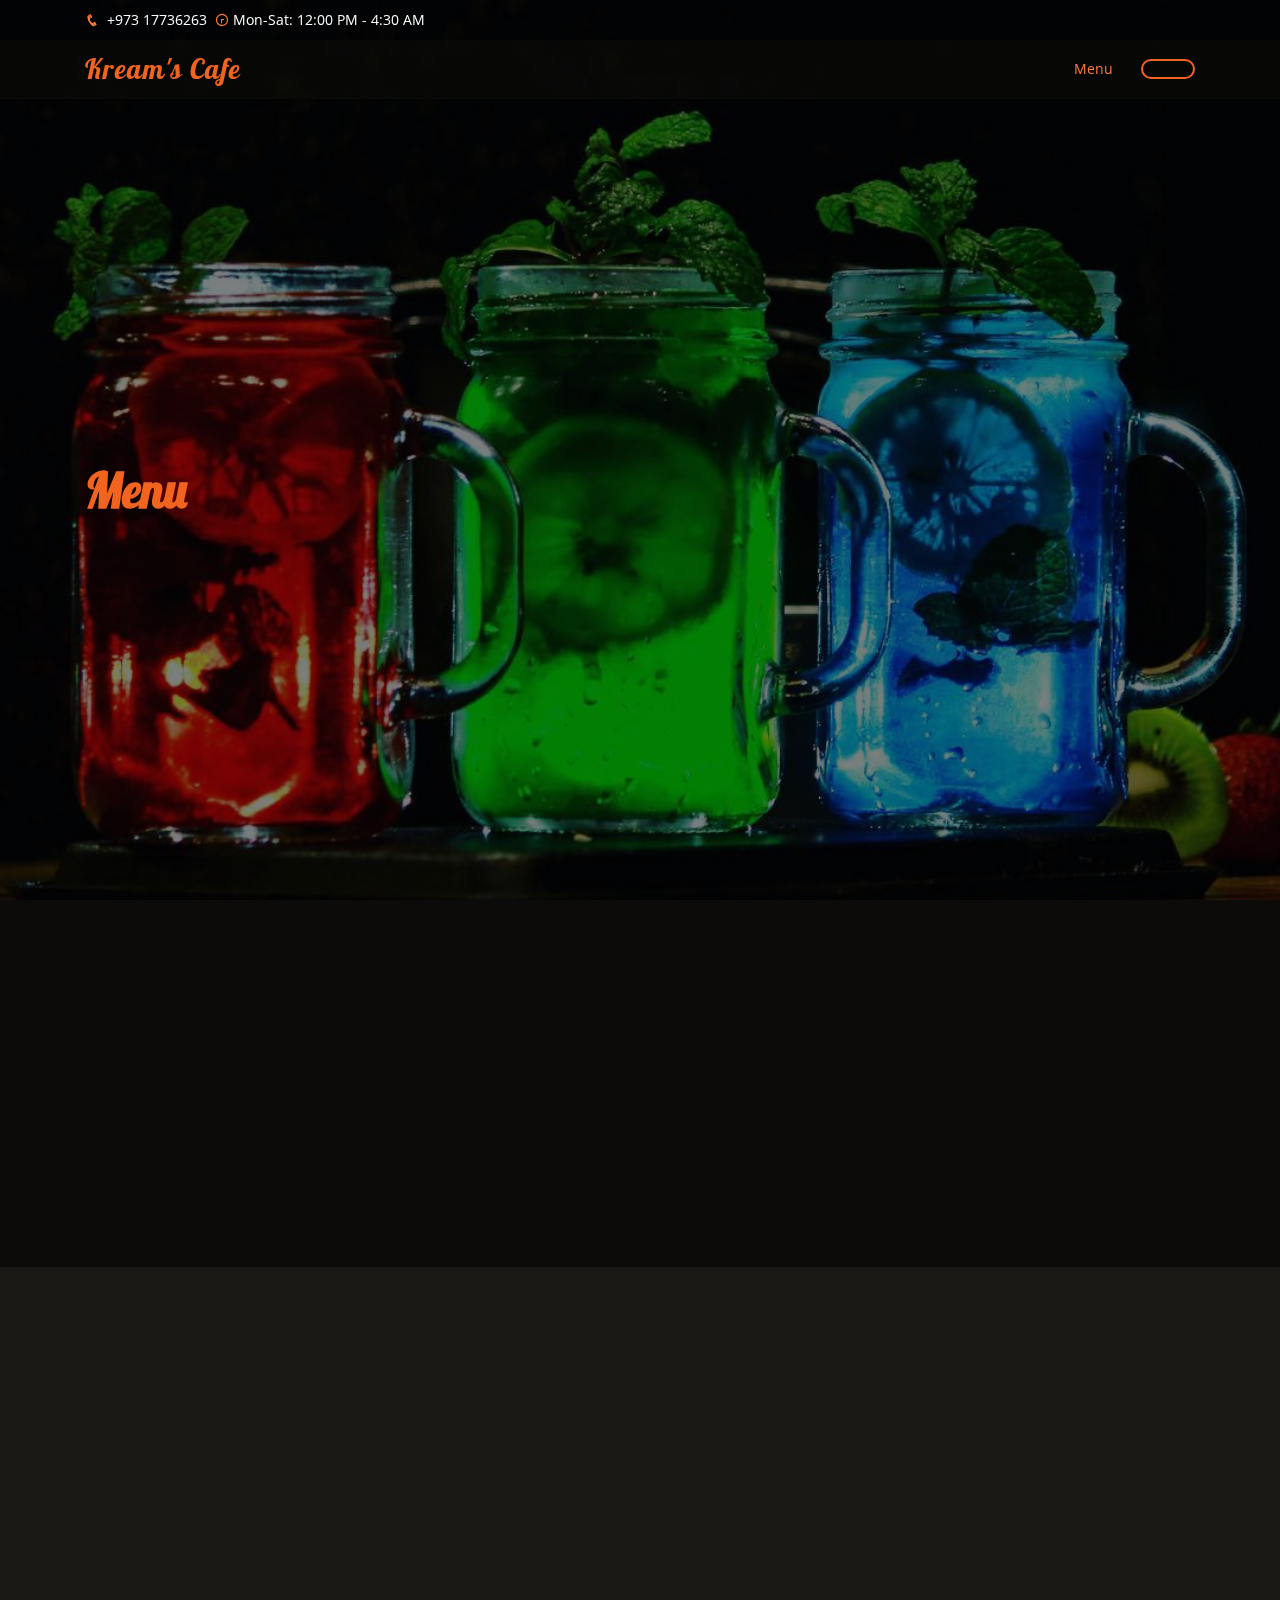
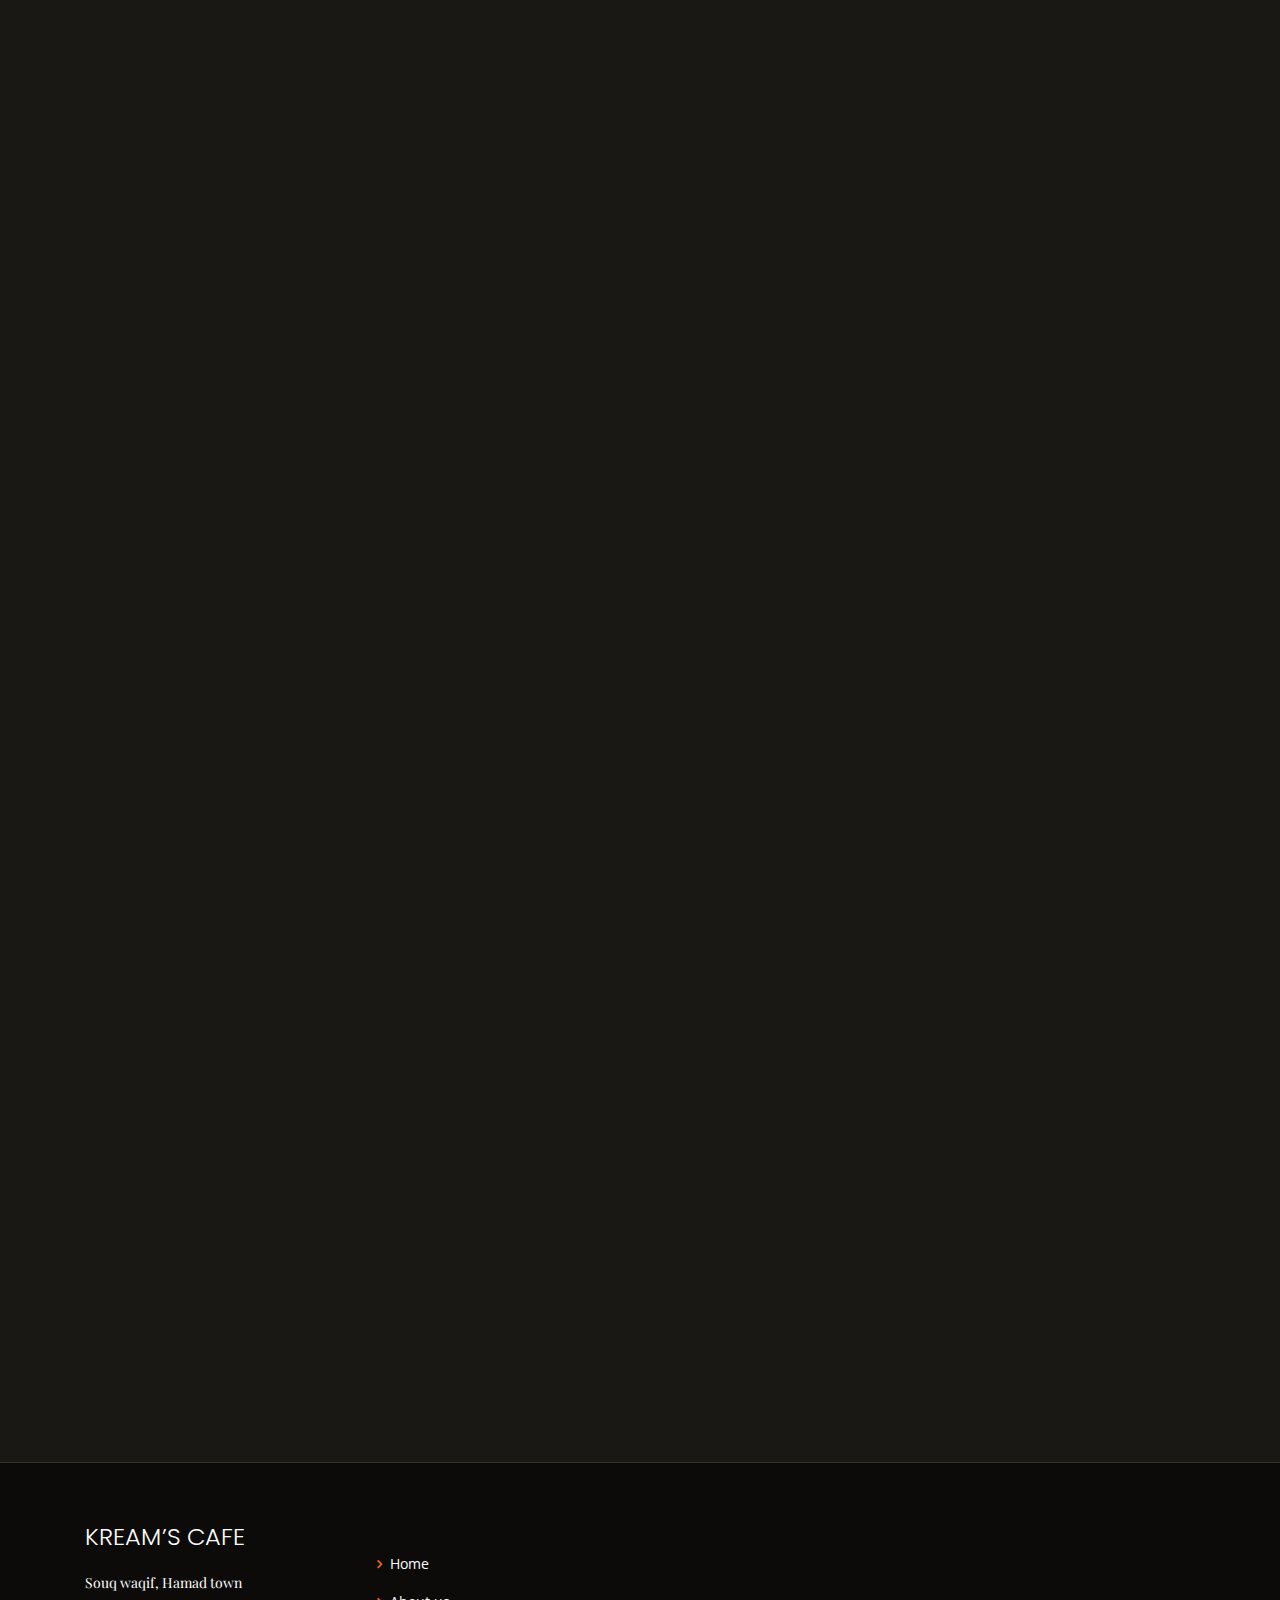
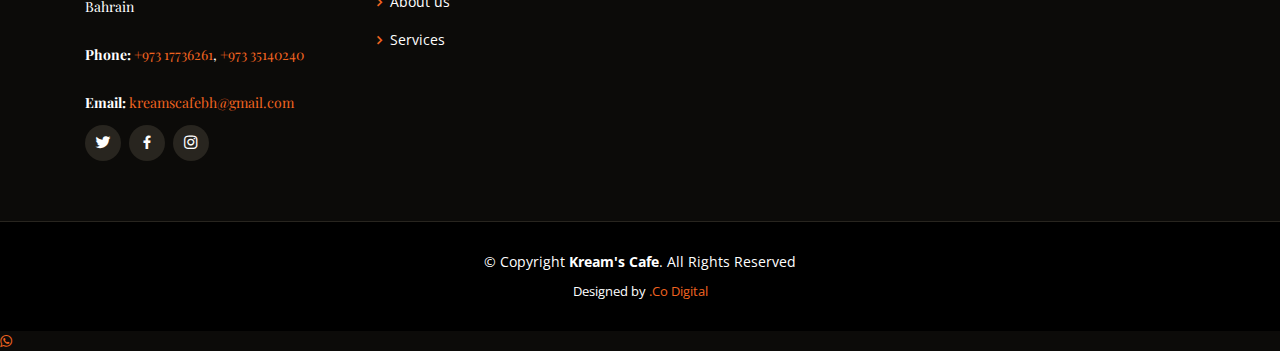
==== menu.html @ 58f0008c "Some minor changes" ====
<!DOCTYPE html>
<html lang="BHR">

<head>
  <meta charset="utf-8">
  <meta content="width=device-width, initial-scale=1.0" name="viewport">

  <title>Kream's cafe</title>
  <meta content="" name="descriptison">
  <meta content="" name="keywords">

  <!-- Favicons -->
  <link href="assets/img/Kreams Logo-1.png" rel="icon">
  <link href="assets/img/Kreams Logo-1.png" rel="apple-touch-icon">

  <!-- Google Fonts -->
  <link href="https://fonts.googleapis.com/css?family=Open+Sans:300,300i,400,400i,600,600i,700,700i|Playfair+Display:ital,wght@0,400;0,500;0,600;0,700;1,400;1,500;1,600;1,700|Poppins:300,300i,400,400i,500,500i,600,600i,700,700i" rel="stylesheet">
  <link href="https://fonts.googleapis.com/css2?family=Lobster&display=swap" rel="stylesheet">

  <!-- Vendor CSS Files -->
  <link href="assets/vendor/bootstrap/css/bootstrap.min.css" rel="stylesheet">
  <link href="assets/vendor/icofont/icofont.min.css" rel="stylesheet">
  <link href="assets/vendor/boxicons/css/boxicons.min.css" rel="stylesheet">
  <link href="assets/vendor/animate.css/animate.min.css" rel="stylesheet">
  <link href="assets/vendor/owl.carousel/assets/owl.carousel.min.css" rel="stylesheet">
  <link href="assets/vendor/venobox/venobox.css" rel="stylesheet">
  <link href="assets/vendor/aos/aos.css" rel="stylesheet">
  
  <link rel="stylesheet" href="https://maxcdn.bootstrapcdn.com/bootstrap/3.4.1/css/bootstrap.min.css">
  <script src="https://ajax.googleapis.com/ajax/libs/jquery/3.5.1/jquery.min.js"></script>
  <script src="https://maxcdn.bootstrapcdn.com/bootstrap/3.4.1/js/bootstrap.min.js"></script>
  <!-- Template Main CSS File -->
  <link href="assets/css/style.css" rel="stylesheet">

 
</head>

<body>

  <!-- ======= Top Bar ======= -->
  <div id="topbar" class="d-flex align-items-center fixed-top">
    <div class="container d-flex">
      <div class="contact-info mr-auto">
        <i class="icofont-phone"></i> +973 17736263
        <span class="d-none d-lg-inline-block"><i class="icofont-clock-time icofont-rotate-180"></i> Mon-Sat: 12:00 PM - 4:30 AM</span>
      </div>
    </div>
  </div>

  <!-- ======= Header ======= -->
  <header id="header" class="fixed-top">
    <div class="container d-flex align-items-center">

      <h1 class="logo mr-auto"><a href="index.html">Kream's Cafe</a></h1>
      <!-- Uncomment below if you prefer to use an image logo -->
      <!-- <a href="index.html" class="logo mr-auto"><img src="assets/img/logo.png" alt="" class="img-fluid"></a>-->

      <nav class="nav-menu d-none d-lg-block">
        <ul>
          <li class="active"><a href="menu.html">Menu</a></li>
         
          <li class="book-a-table text-center"><a href="#book-a-table">  </a></li>
        </ul>
      </nav><!-- .nav-menu -->

    </div>
  </header><!-- End Header -->

  <!-- ======= Hero Section ======= -->
  <section id="hero" class="d-flex align-items-center">
    <div class="container position-relative text-center text-lg-left" data-aos="zoom-in" data-aos-delay="100">
      <div class="row">
        <div class="col-lg-8">
           <h1  class="active"><a href="#menu">Me<span>nu</span></a></h1>

          <div class="btns">
            
          </div>
        </div>
      </div>
    </div>
  </section><!-- End Hero -->

  <main id="main">

   <!-- ======= Why Us Section ======= -->
   <section id="why-us" class="why-us">
    <div class="container" data-aos="fade-up">

      <div class="section-title">
        <h2></h2>
        <p></p>
      </div>

      <div class="row">

        <div class="col-lg-4">
          <div class="box" data-aos="zoom-in" data-aos-delay="100">
            <span></span>
            <h4>Take away -  covid 19 situation</h4>
            <p> </p>
          </div>
        </div>

        <div class="col-lg-4 mt-4 mt-lg-0">
          <div class="box" data-aos="zoom-in" data-aos-delay="200">
            <span></span>
            <h4>Place your order throgh whatsapp</h4>
            <p></p>
          </div>
        </div>

        <div class="col-lg-4 mt-4 mt-lg-0">
          <div class="box" data-aos="zoom-in" data-aos-delay="300">
            <span></span>
            <h4>Free <br> Delivery </h4>
            <p></p>
          </div>
        </div>

      </div>

    </div>
  </section><!-- End Why Us Section -->

    <!-- ======= Menu Section ======= -->
    <section id="menu" class="menu section-bg">
      <div class="container" data-aos="fade-up">

        <div class="section-title">
          <h2>Menu</h2>
          <p>Check Our Tasty Menu</p>
        </div>
        <div id="myCarousel" class="carousel slide" data-ride="carousel">
          <!-- Indicators -->
          <ol class="carousel-indicators">
            <li data-target="#myCarousel" data-slide-to="0" class="active"></li>
            <li data-target="#myCarousel" data-slide-to="1"></li>
            <li data-target="#myCarousel" data-slide-to="2"></li>
            <li data-target="#myCarousel" data-slide-to="3"></li>
            <li data-target="#myCarousel" data-slide-to="4"></li>
            <li data-target="#myCarousel" data-slide-to="5"></li>
            <li data-target="#myCarousel" data-slide-to="6"></li>
            <li data-target="#myCarousel" data-slide-to="7"></li>
            <li data-target="#myCarousel" data-slide-to="8"></li>
            <li data-target="#myCarousel" data-slide-to="9"></li>
            <li data-target="#myCarousel" data-slide-to="10"></li>
            <li data-target="#myCarousel" data-slide-to="11"></li>
            <li data-target="#myCarousel" data-slide-to="12"></li>
            <li data-target="#myCarousel" data-slide-to="13"></li>

          </ol>
        
          <!-- Wrapper for slides -->
          <div class="carousel-inner">
            <div class="item active">
              <img src="assets/img/menu/menu-1.jpg"Chania">
              <div class="carousel-caption">
                <h3></h3>
                <p></p>
              </div>
            </div>
        
            <div class="item">
              <img src="assets/img/menu/menu-2.jpg" alt="Chicago">
              <div class="carousel-caption">
                <h3></h3>
                <p></p>
              </div>
            </div>
        
            <div class="item">
              <img src="assets/img/menu/menu-3.jpg" alt="New York">
              <div class="carousel-caption">
                <h3></h3>
                <p></p>
              </div>
            </div>
            <div class="item">
              <img src="assets/img/menu/menu-4.jpg" alt="New York">
              <div class="carousel-caption">
                <h3></h3>
                <p></p>
              </div>
            </div>
            <div class="item">
              <img src="assets/img/menu/menu-5.jpg" alt="New York">
              <div class="carousel-caption">
                <h3></h3>
                <p></p>
              </div>
            </div>
            <div class="item">
              <img src="assets/img/menu/menu-6.jpg" alt="New York">
              <div class="carousel-caption">
                <h3></h3>
                <p></p>
              </div>
            </div>
            <div class="item">
              <img src="assets/img/menu/menu-7.jpg" alt="New York">
              <div class="carousel-caption">
                <h3></h3>
                <p></p>
              </div>
            </div>
            <div class="item">
              <img src="assets/img/menu/menu-8.jpg" alt="New York">
              <div class="carousel-caption">
                <h3></h3>
                <p></p>
              </div>
            </div>
            <div class="item">
              <img src="assets/img/menu/menu-9.jpg" alt="New York">
              <div class="carousel-caption">
                <h3></h3>
                <p></p>
              </div>
            </div>
            <div class="item">
              <img src="assets/img/menu/menu-10.jpg" alt="New York">
              <div class="carousel-caption">
                <h3></h3>
                <p></p>
              </div>
            </div>
            <div class="item">
              <img src="assets/img/menu/menu-11.jpg" alt="New York">
              <div class="carousel-caption">
                <h3></h3>
                <p></p>
              </div>
            </div>
            <div class="item">
              <img src="assets/img/menu/menu-12.jpg" alt="New York">
              <div class="carousel-caption">
                <h3></h3>
                <p></p>
              </div>
            </div>
            <div class="item">
              <img src="assets/img/menu/menu-13.jpg" alt="New York">
              <div class="carousel-caption">
                <h3></h3>
                <p></p>
              </div>
            </div>
            <div class="item">
              <img src="assets/img/menu/menu-14.jpg" alt="New York">
              <div class="carousel-caption">
                <h3></h3>
                <p></p>
              </div>
            </div>
          </div>
          
          <!-- Left and right controls -->
          <a class="left carousel-control" href="#myCarousel" data-slide="prev">
            <span class="glyphicon glyphicon-chevron-left"></span>
            <span class="sr-only">Previous</span>
          </a>
          <a class="right carousel-control" href="#myCarousel" data-slide="next">
            <span class="glyphicon glyphicon-chevron-right"></span>
            <span class="sr-only">Next</span>
          </a>
        </div>
      </div>
    </section><!-- End Menu Section -->

   

    

   

  

   

   

  <!-- ======= Footer ======= -->
  <footer id="footer">
    <div class="footer-top">
      <div class="container">
        <div class="row">

          <div class="col-lg-3 col-md-6">
            <div class="footer-info">
              <h3>Kream’s cafe</h3>
              <p>
                Souq waqif, Hamad town <br>
                Bahrain<br><br>
                <strong>Phone:</strong> <a href="tel:+973 17736261">+973 17736261</a>, <a href="tel:+973 35140240">+973 35140240</a><br><br>
                <strong>Email:</strong> <a href="mailto:kreamscafebh@gmail.com"> kreamscafebh@gmail.com</a><br>
              </p>
              <div class="social-links mt-3">
                <a href="#" class="twitter"><i class="bx bxl-twitter"></i></a>
                <a href="https://www.facebook.com/kreamscafebh" class="facebook"><i class="bx bxl-facebook"></i></a>
                <a href="https://www.instagram.com/kreamscafebh/" class="instagram"><i class="bx bxl-instagram"></i></a>
                
              </div>
            </div>
          </div>

          <div class="col-lg-2 col-md-6 footer-links">
            <h4></h4>
            <ul>
              <li><i class="bx bx-chevron-right"></i> <a href="#">Home</a></li>
              <li><i class="bx bx-chevron-right"></i> <a href="#">About us</a></li>
              <li><i class="bx bx-chevron-right"></i> <a href="#">Services</a></li>
             
            </ul>
          </div>

          

         

        </div>
      </div>
    </div>

    <div class="container">
      <div class="copyright">
        &copy; Copyright <strong><span>Kream's Cafe</span></strong>. All Rights Reserved
      </div>
      <div class="credits">
       
        Designed by <a href="https://www.instagram.com/dotco_digital/">.Co Digital</a>
      </div>
    </div>
  </footer><!-- End Footer -->

  <link rel="stylesheet" href="https://maxcdn.bootstrapcdn.com/font-awesome/4.5.0/css/font-awesome.min.css">
<a href="https://wa.link/ntmfnl" class="float" target="_blank">
<i class="fa fa-whatsapp my-float"></i>
</a>

  <div id="preloader"></div>
 

  <!-- Vendor JS Files -->
  <script src="assets/vendor/jquery/jquery.min.js"></script>
  <script src="assets/vendor/bootstrap/js/bootstrap.bundle.min.js"></script>
  <script src="assets/vendor/jquery.easing/jquery.easing.min.js"></script>
  <script src="assets/vendor/php-email-form/validate.js"></script>
  <script src="assets/vendor/owl.carousel/owl.carousel.min.js"></script>
  <script src="assets/vendor/isotope-layout/isotope.pkgd.min.js"></script>
  <script src="assets/vendor/venobox/venobox.min.js"></script>
  <script src="assets/vendor/aos/aos.js"></script>
  <script src="js/jquery-1.7.1.min.js"></script>
  <script src="js/bootstrap.js"></script>
 

  <!-- Template Main JS File -->
  <script src="assets/js/main.js"></script>

</body>

</html>
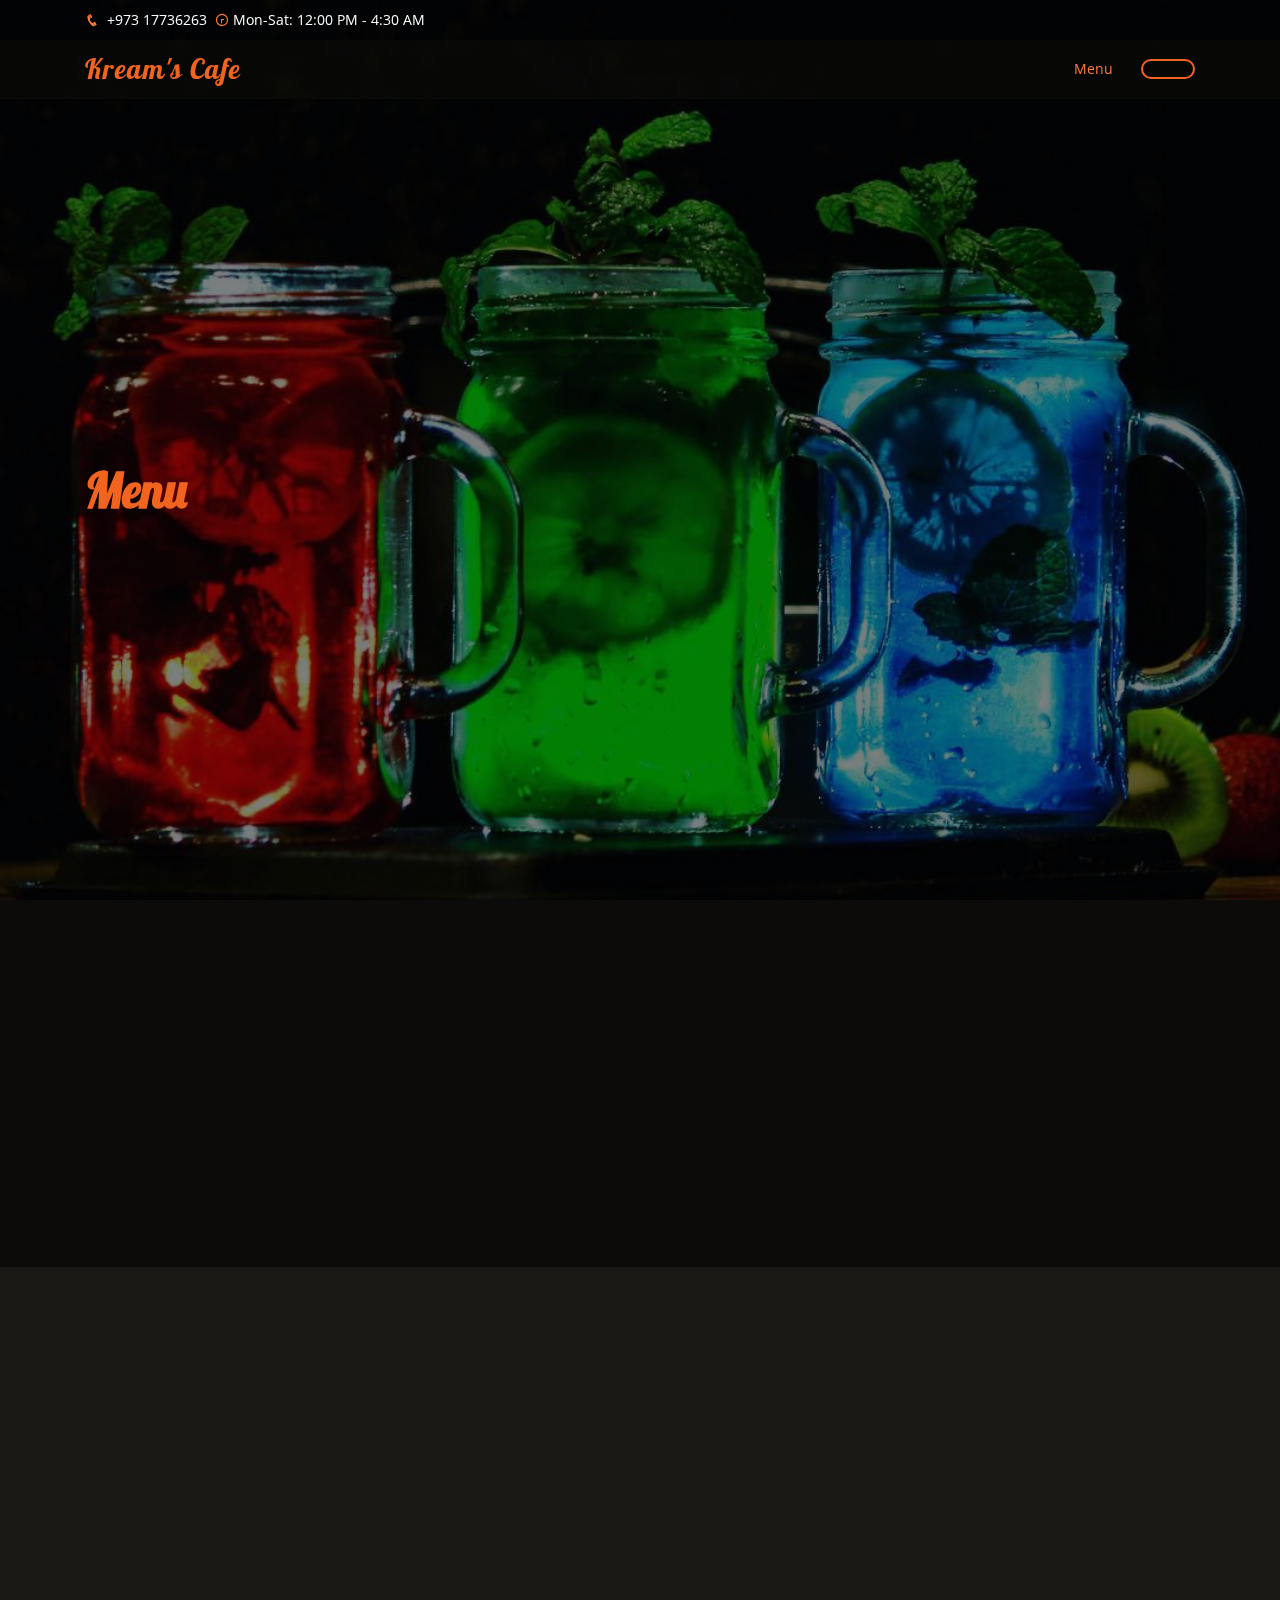
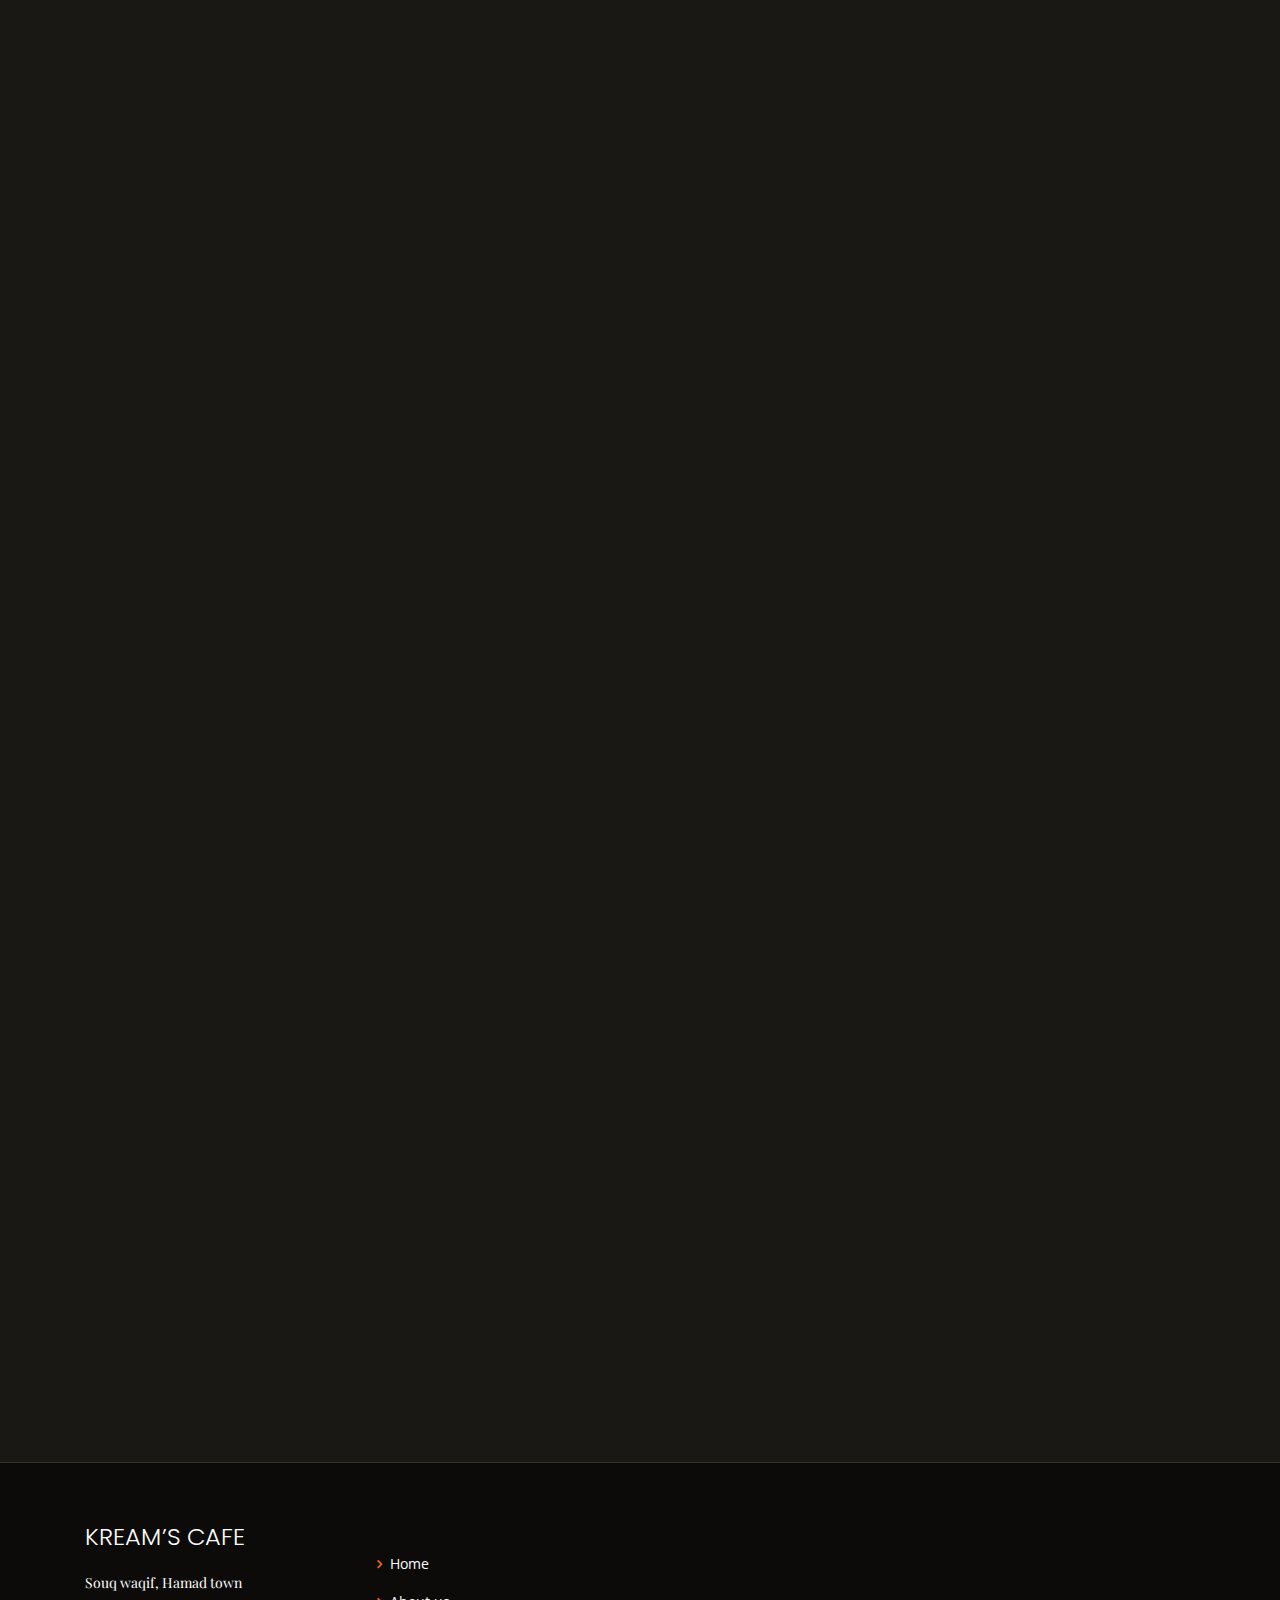
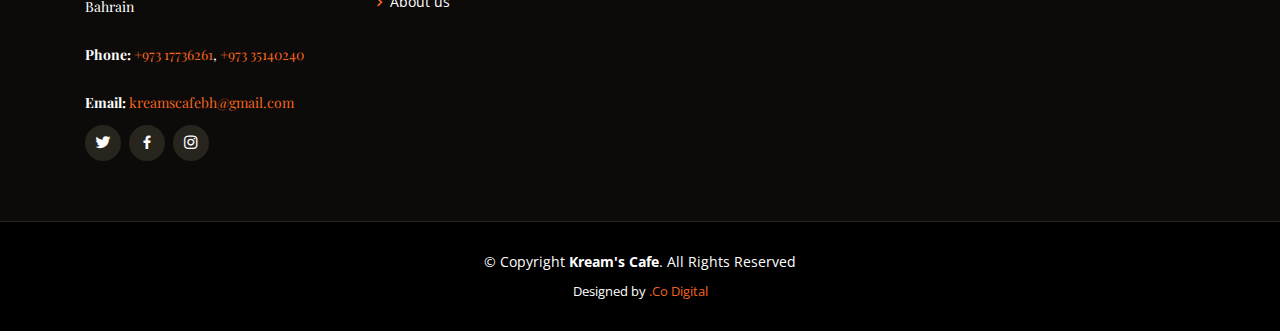
==== commit 80d45413: "minor changes" ====
--- a/menu.html
+++ b/menu.html
@@ -268,18 +268,6 @@
       </div>
     </section><!-- End Menu Section -->
 
-   
-
-    
-
-   
-
-  
-
-   
-
-   
-
   <!-- ======= Footer ======= -->
   <footer id="footer">
     <div class="footer-top">
@@ -307,16 +295,10 @@
           <div class="col-lg-2 col-md-6 footer-links">
             <h4></h4>
             <ul>
-              <li><i class="bx bx-chevron-right"></i> <a href="#">Home</a></li>
+              <li><i class="bx bx-chevron-right"></i> <a href="index.html">Home</a></li>
               <li><i class="bx bx-chevron-right"></i> <a href="#">About us</a></li>
-              <li><i class="bx bx-chevron-right"></i> <a href="#">Services</a></li>
-             
             </ul>
           </div>
-
-          
-
-         
 
         </div>
       </div>
@@ -333,10 +315,10 @@
     </div>
   </footer><!-- End Footer -->
 
-  <link rel="stylesheet" href="https://maxcdn.bootstrapcdn.com/font-awesome/4.5.0/css/font-awesome.min.css">
+  <!-- <link rel="stylesheet" href="https://maxcdn.bootstrapcdn.com/font-awesome/4.5.0/css/font-awesome.min.css">
 <a href="https://wa.link/ntmfnl" class="float" target="_blank">
 <i class="fa fa-whatsapp my-float"></i>
-</a>
+</a> -->
 
   <div id="preloader"></div>
  
@@ -359,4 +341,4 @@
 
 </body>
 
-</html>
+</html>--- a/assets/css/style.css
+++ b/assets/css/style.css
@@ -276,7 +276,7 @@
 }
 
 .nav-menu .drop-down ul a:hover, .nav-menu .drop-down ul .active > a, .nav-menu .drop-down ul li:hover > a {
-  color: #cda45e;
+  color: #f16420;
 }
 
 .nav-menu .drop-down > a:after {
@@ -391,7 +391,7 @@
 }
 
 .mobile-nav a:hover, .mobile-nav .active > a, .mobile-nav li:hover > a {
-  color: #cda45e;
+  color: #f16420;
   text-decoration: none;
 }
 
@@ -409,7 +409,7 @@
 
 .mobile-nav .book-a-table a {
   color: #fff;
-  border: 2px solid #cda45e;
+  border: 2px solid #f16420;
   border-radius: 50px;
   margin: 20px 0 0 0;
   padding: 10px 25px;
@@ -422,7 +422,7 @@
 }
 
 .mobile-nav .book-a-table a:hover {
-  background: #cda45e;
+  background: #f16420;
   color: #fff;
 }
 
@@ -806,8 +806,8 @@
   height: 60px;
   z-index: 1;
   content: '';
-  border-left: 5px solid #cda45e;
-  border-top: 5px solid #cda45e;
+  border-left: 5px solid #f16420;
+  border-top: 5px solid #f16420;
   transition: .5s;
 }
 
@@ -819,8 +819,8 @@
   height: 60px;
   z-index: 2;
   content: '';
-  border-right: 5px solid #cda45e;
-  border-bottom: 5px solid #cda45e;
+  border-right: 5px solid #f16420;
+  border-bottom: 5px solid #f16420;
   transition: .5s;
 }
 
@@ -855,7 +855,7 @@
 .about .content ul i {
   font-size: 20px;
   padding-right: 4px;
-  color: #cda45e;
+  color: #f16420;
 }
 
 .about .content p:last-child {
@@ -936,7 +936,7 @@
 }
 
 .menu #menu-flters li:hover, .menu #menu-flters li.filter-active {
-  color: #cda45e;
+  color: #f16420;
 }
 
 .menu #menu-flters li:last-child {
@@ -986,7 +986,7 @@
 }
 
 .menu .menu-content a:hover {
-  color: #cda45e;
+  color: #f16420;
 }
 
 .menu .menu-content span {
@@ -995,7 +995,7 @@
   z-index: 3;
   padding: 0 10px;
   font-weight: 600;
-  color: #cda45e;
+  color: #f16420;
 }
 
 .menu .menu-ingredients {
@@ -1114,7 +1114,7 @@
 .events .event-item h3 {
   font-weight: 600;
   font-size: 26px;
-  color: #cda45e;
+  color: #f16420;
 }
 
 .events .event-item .price {
@@ -1125,7 +1125,7 @@
 }
 
 .events .event-item .price span {
-  border-bottom: 2px solid #cda45e;
+  border-bottom: 2px solid #f16420;
 }
 
 .events .event-item ul {
@@ -1140,7 +1140,7 @@
 .events .event-item ul i {
   font-size: 20px;
   padding-right: 4px;
-  color: #cda45e;
+  color: #f16420;
 }
 
 .events .event-item p:last-child {
@@ -1162,7 +1162,7 @@
 }
 
 .events .owl-dot.active {
-  background-color: #cda45e !important;
+  background-color: #f16420 !important;
 }
 
 @media (min-width: 992px) {
@@ -1225,7 +1225,7 @@
   width: 24px;
   height: 24px;
   margin: 0 10px -6px 0;
-  border: 3px solid #cda45e;
+  border: 3px solid #f16420;
   border-top-color: #1a1814;
   -webkit-animation: animate-loading 1s linear infinite;
   animation: animate-loading 1s linear infinite;
@@ -1359,7 +1359,7 @@
 }
 
 .testimonials .owl-dot.active {
-  background-color: #cda45e !important;
+  background-color: #f16420 !important;
 }
 
 @media (max-width: 767px) {
@@ -1446,7 +1446,7 @@
 }
 
 .chefs .member .social a:hover {
-  color: #cda45e;
+  color: #f16420;
 }
 
 .chefs .member .social i {
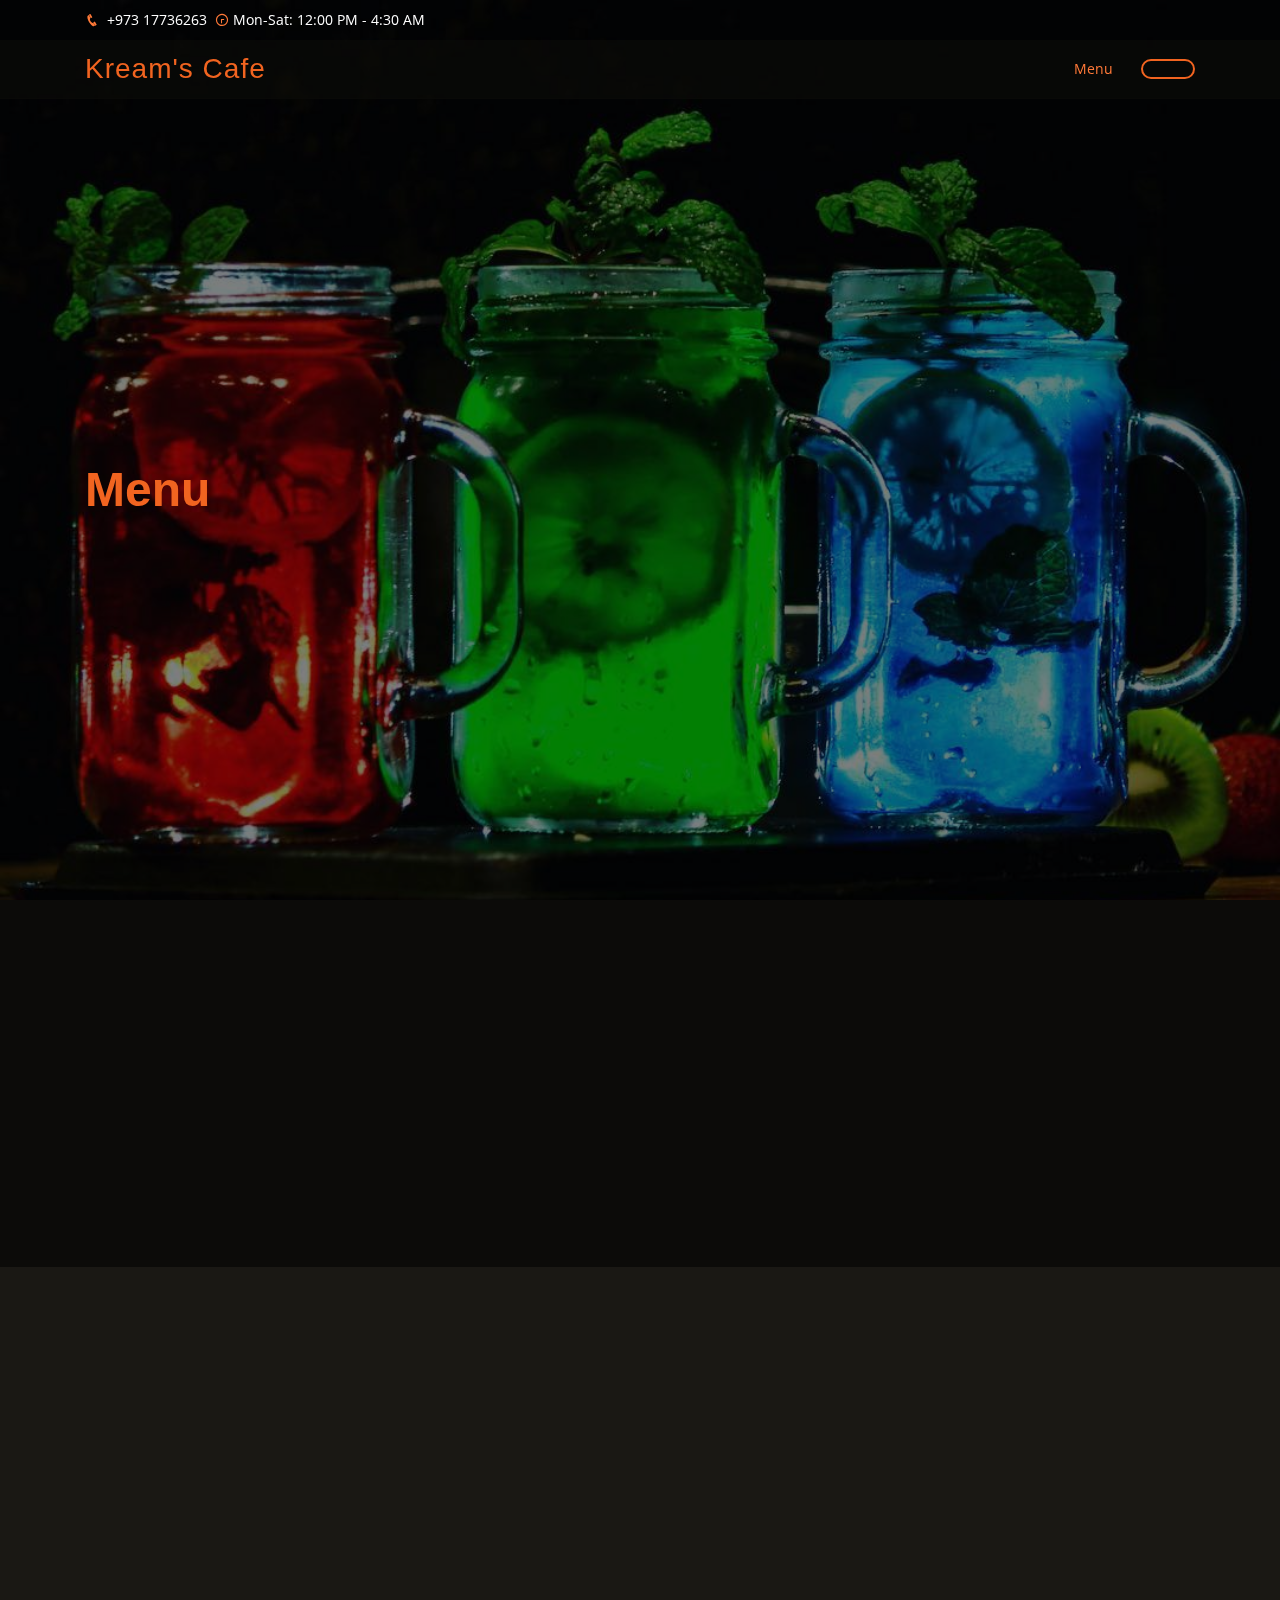
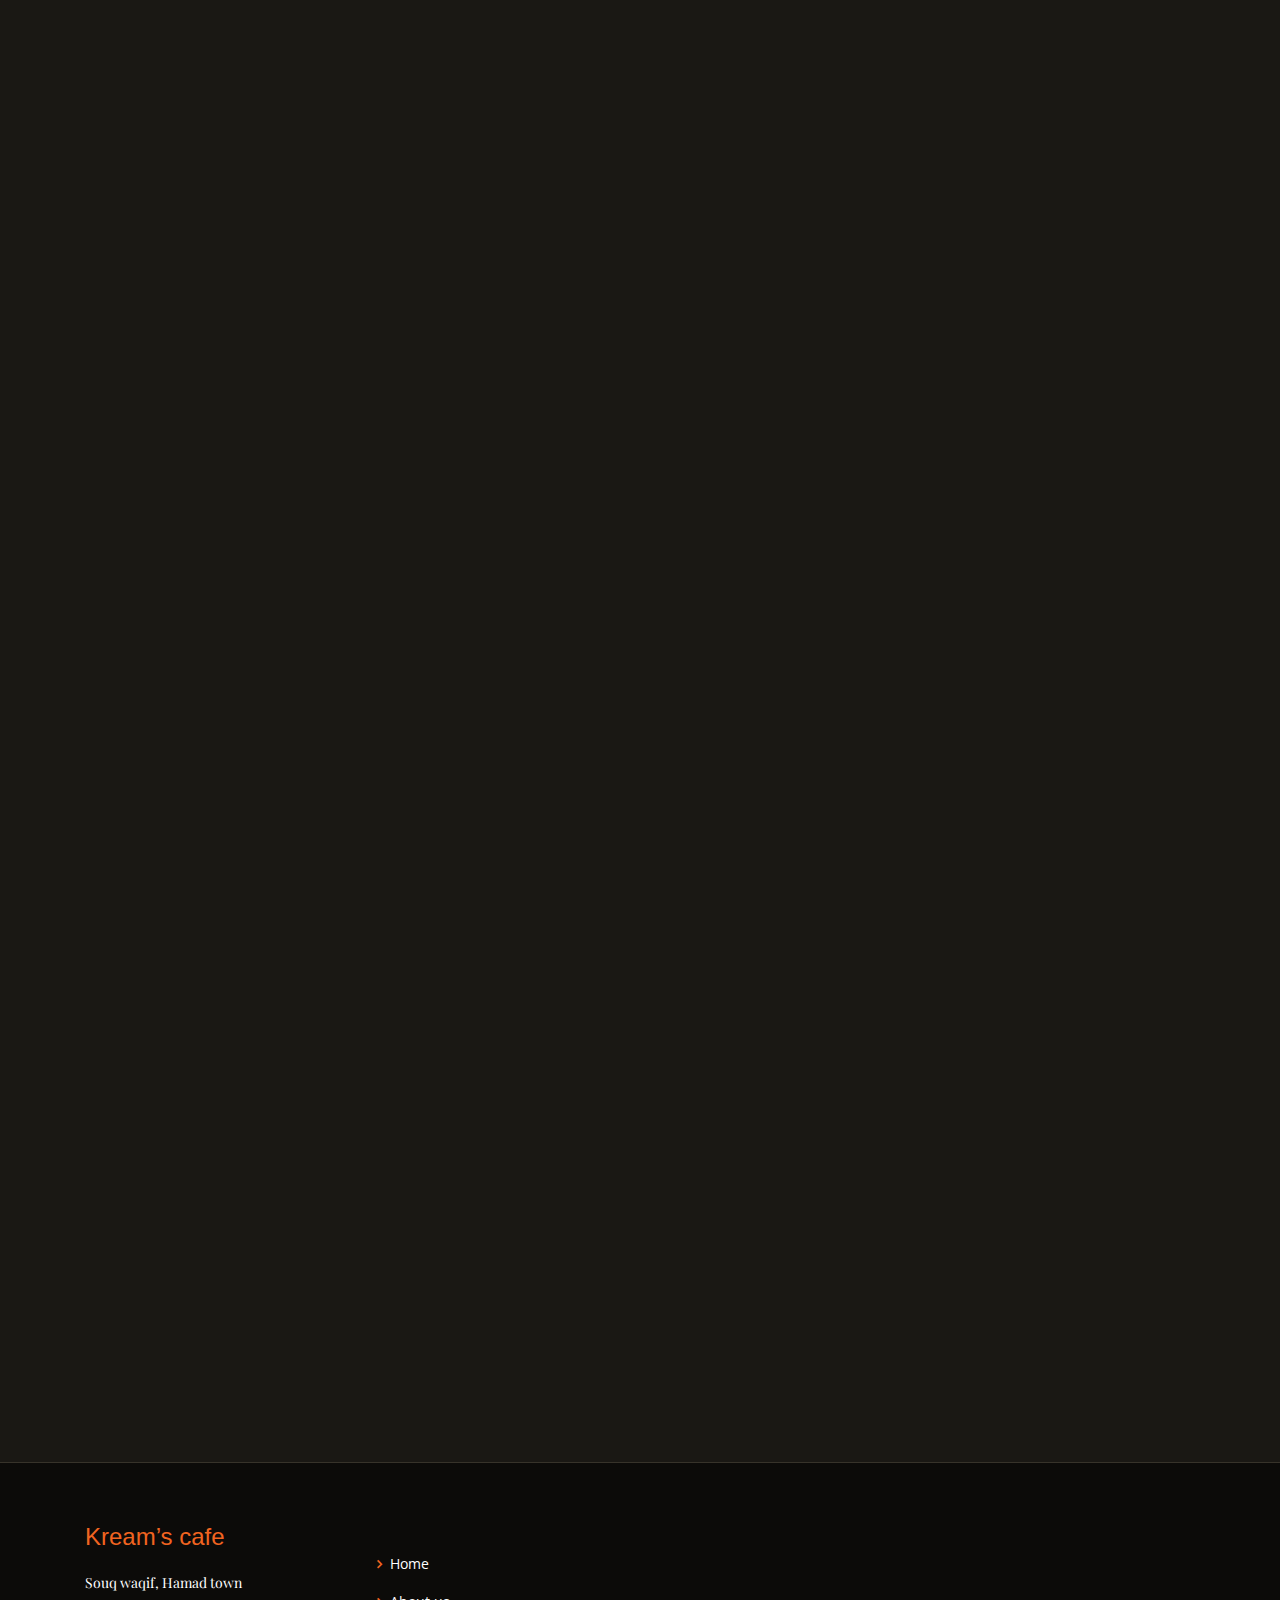
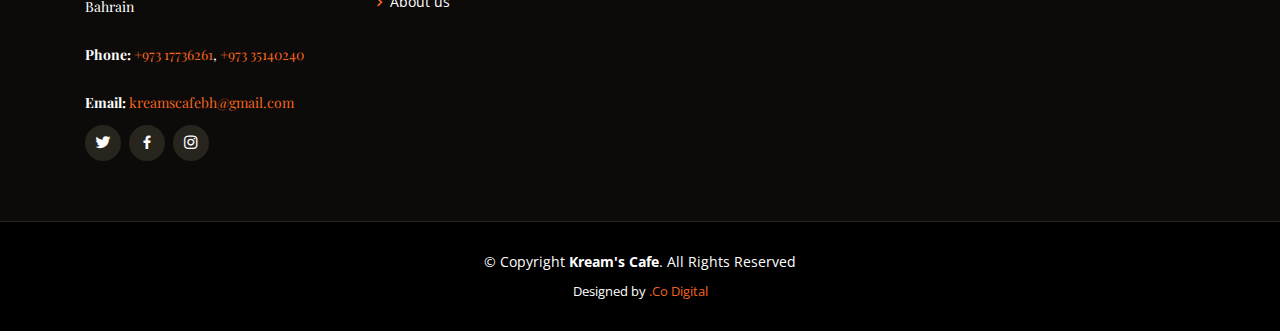
==== commit a1707f9b: "Update menu.html" ====
--- a/menu.html
+++ b/menu.html
@@ -2,6 +2,18 @@
 <html lang="BHR">
 
 <head>
+  
+  <!-- Global site tag (gtag.js) - Google Analytics -->
+<script async src="https://www.googletagmanager.com/gtag/js?id=UA-173974433-2"></script>
+<script>
+  window.dataLayer = window.dataLayer || [];
+  function gtag(){dataLayer.push(arguments);}
+  gtag('js', new Date());
+
+  gtag('config', 'UA-173974433-2');
+</script>
+
+
   <meta charset="utf-8">
   <meta content="width=device-width, initial-scale=1.0" name="viewport">
 
@@ -341,4 +353,4 @@
 
 </body>
 
-</html>+</html>
--- a/assets/css/style.css
+++ b/assets/css/style.css
@@ -180,7 +180,7 @@
   line-height: 1;
   font-weight: 300;
   letter-spacing: 1px;
-  font-family: 'Lobster', cursive;
+  font-family: 'Pattaya', sans-serif;
 }
 
 #header .logo a {
@@ -503,7 +503,7 @@
   font-weight: 700;
   line-height: 56px;
   color: #fff;
-  font-family: 'Lobster', cursive;
+  font-family: 'Pattaya', sans-serif;
 }
 
 #hero h1 span {
@@ -711,7 +711,7 @@
   margin: 0;
   font-size: 36px;
   font-weight: 700;
-  font-family: 'Lobster', cursive;
+  font-family: 'Pattaya', sans-serif;
   color: #f16420;
 }
 
@@ -1661,8 +1661,8 @@
   padding: 2px 0 2px 0;
   line-height: 1;
   font-weight: 300;
-  text-transform: uppercase;
-  font-family: "Poppins", sans-serif;
+  color: #f16420;
+  font-family: 'Pattaya', sans-serif;
 }
 
 #footer .footer-top .footer-info p {
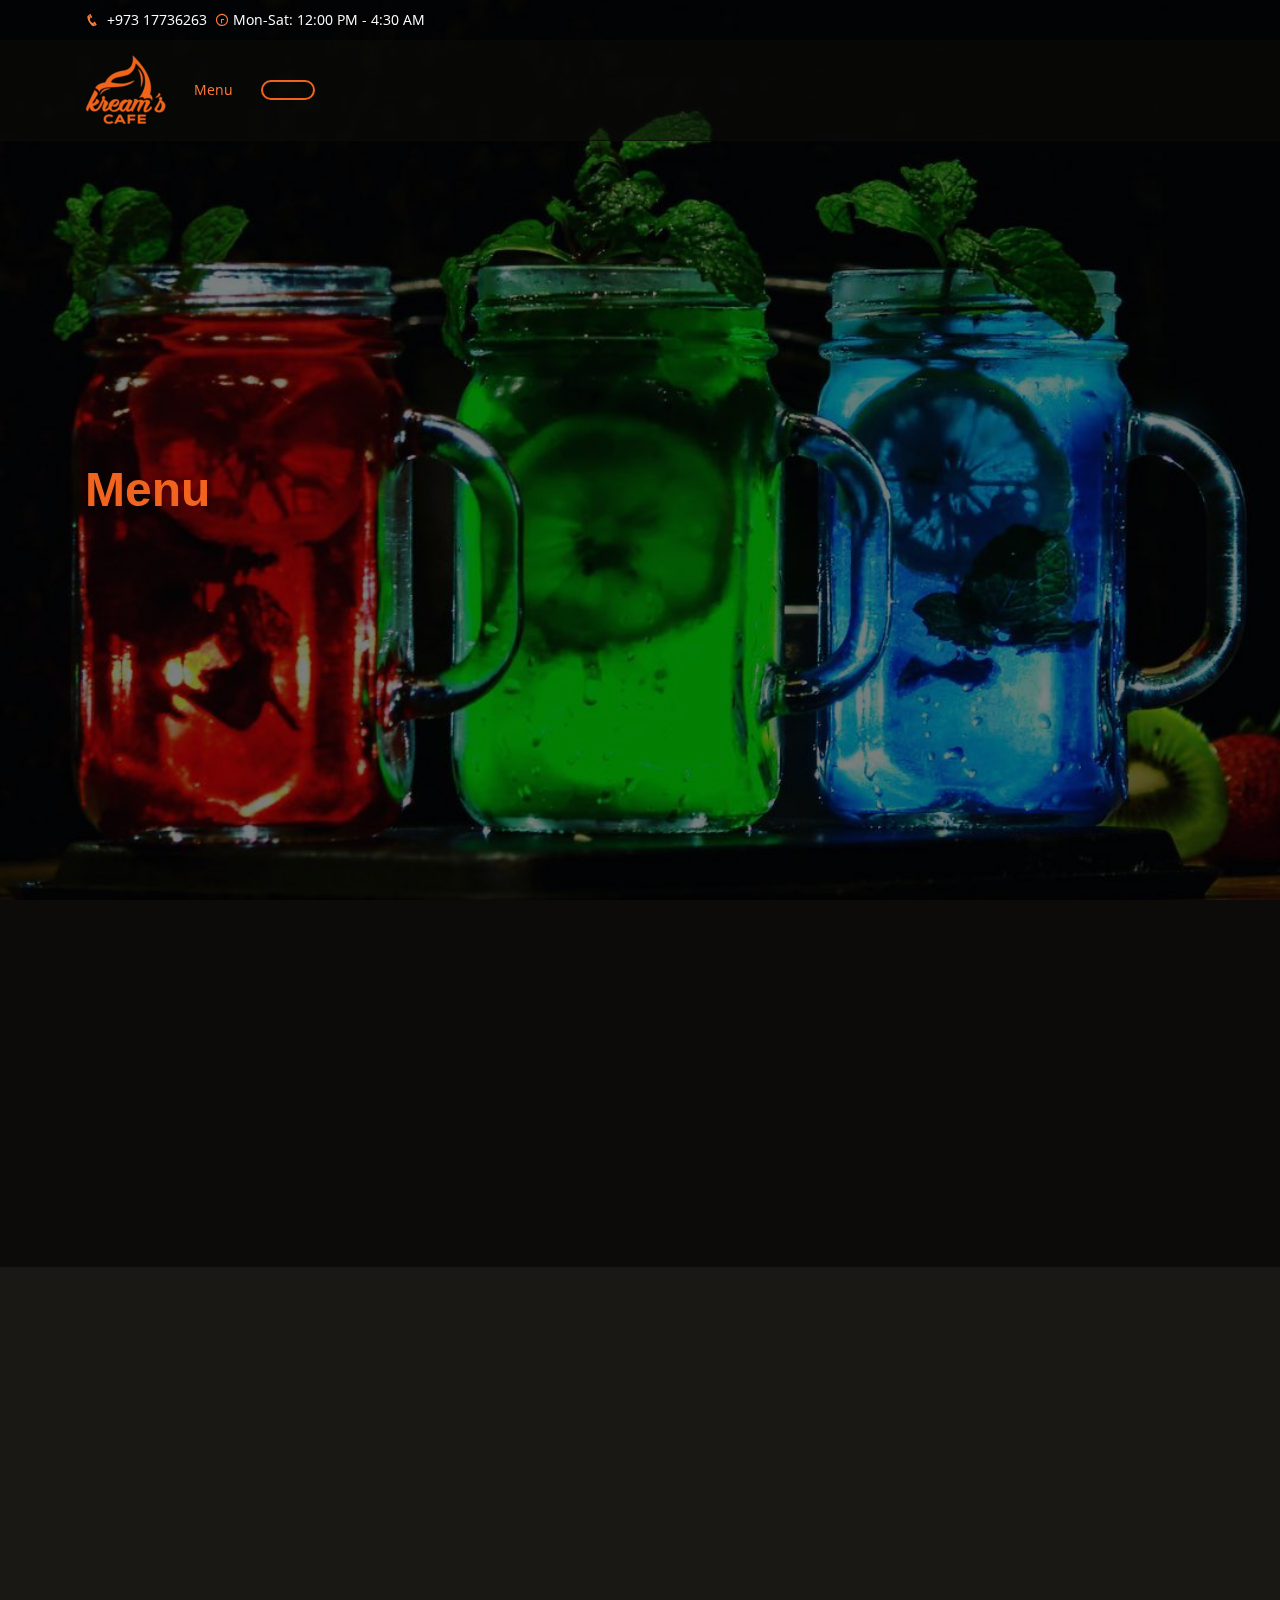
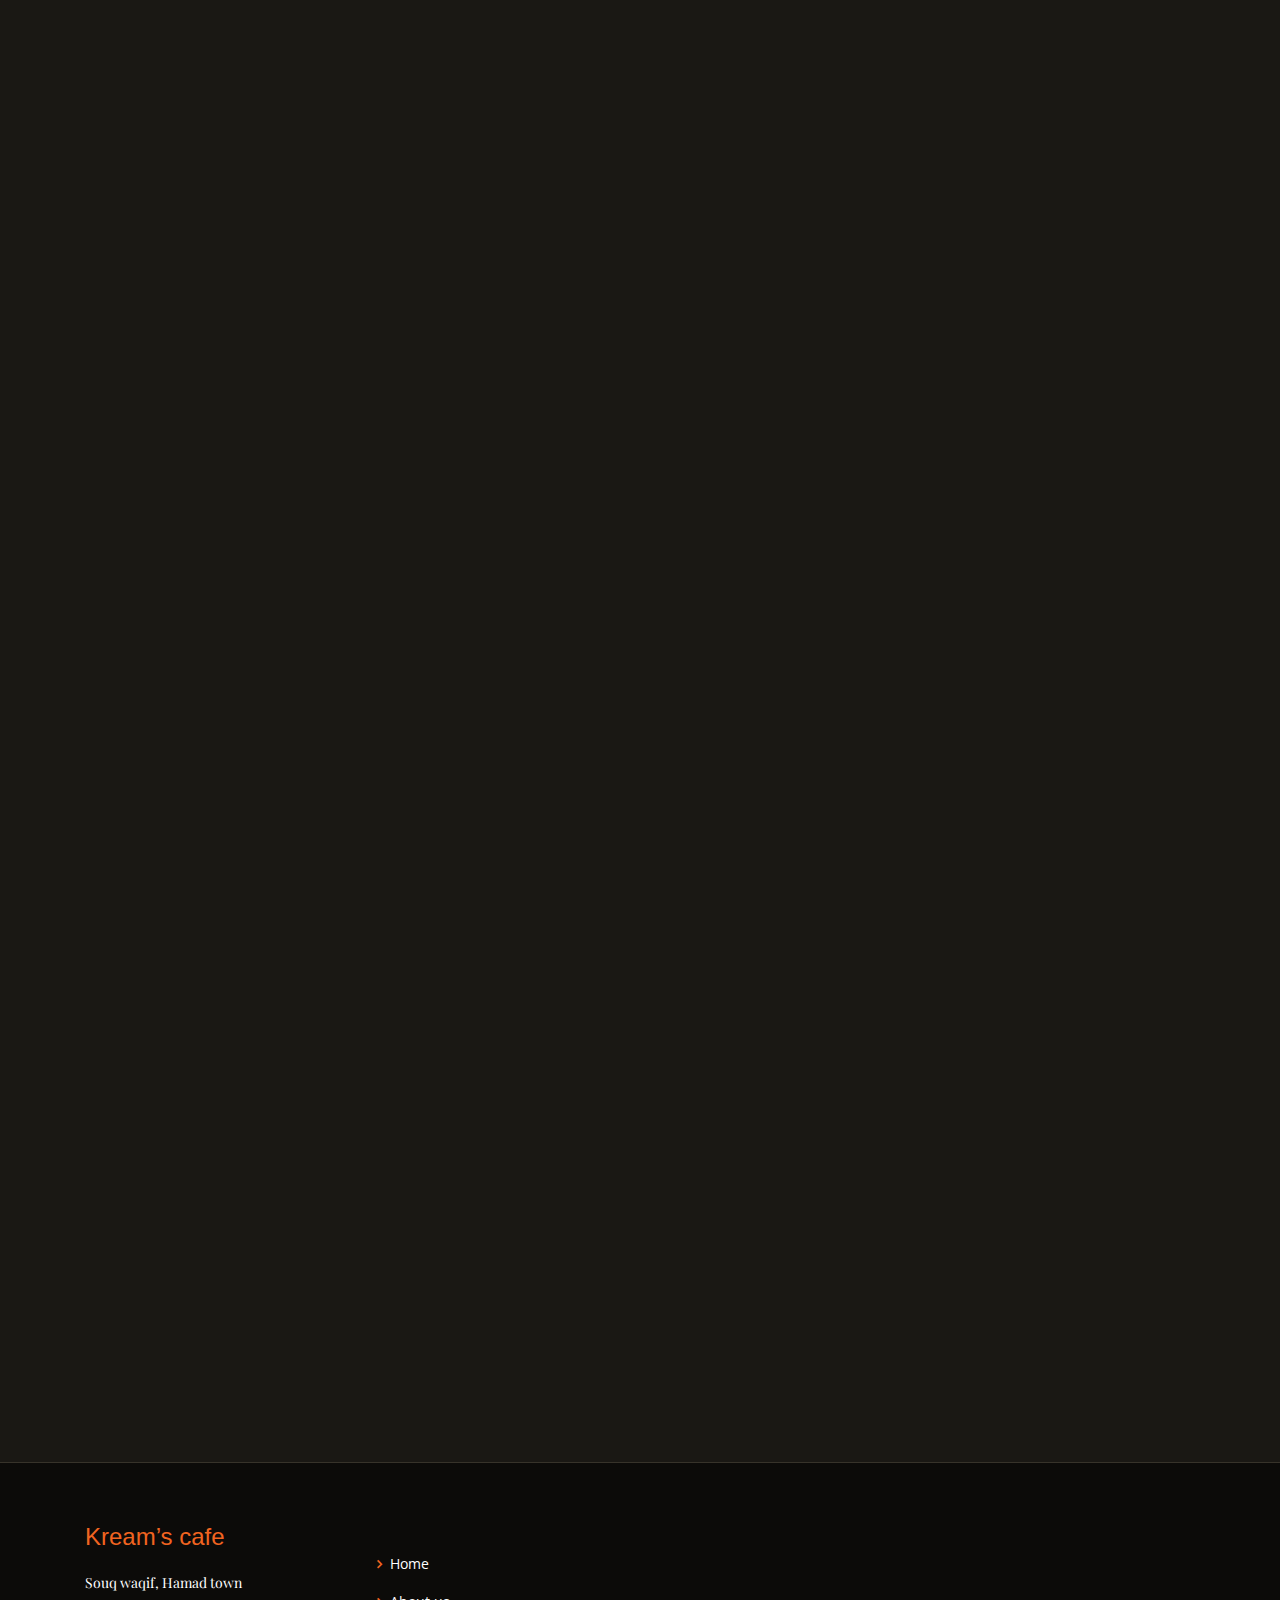
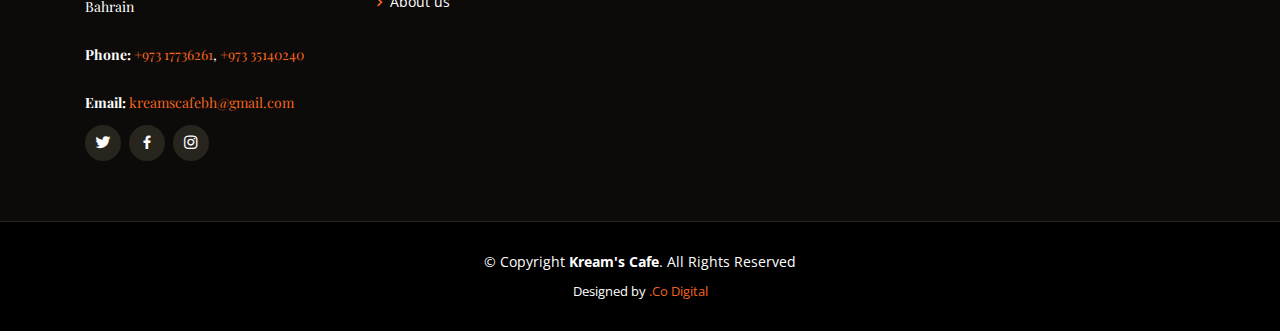
==== commit a025904d: "Update menu.html" ====
--- a/menu.html
+++ b/menu.html
@@ -63,7 +63,8 @@
   <header id="header" class="fixed-top">
     <div class="container d-flex align-items-center">
 
-      <h1 class="logo mr-auto"><a href="index.html">Kream's Cafe</a></h1>
+      <a href="index.html">
+        <img src="assets/img/logo.png">
       <!-- Uncomment below if you prefer to use an image logo -->
       <!-- <a href="index.html" class="logo mr-auto"><img src="assets/img/logo.png" alt="" class="img-fluid"></a>-->
 
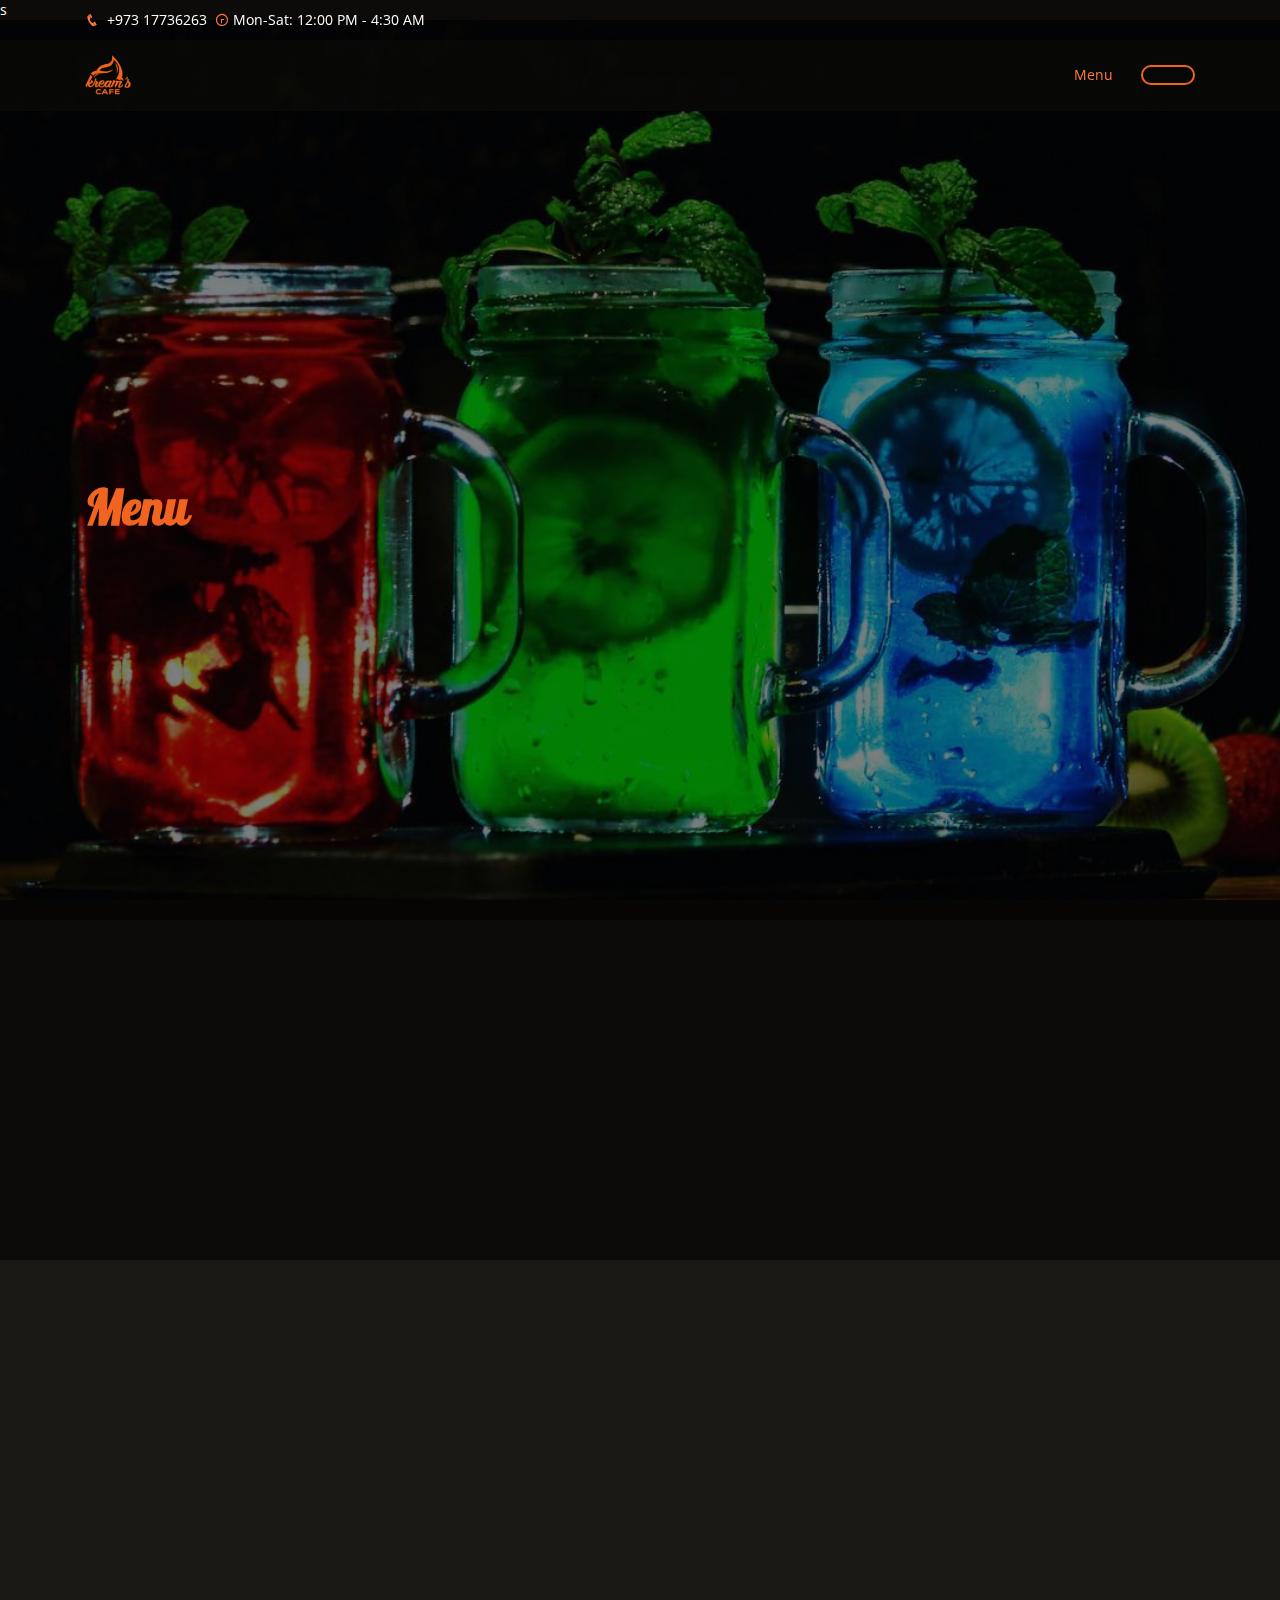
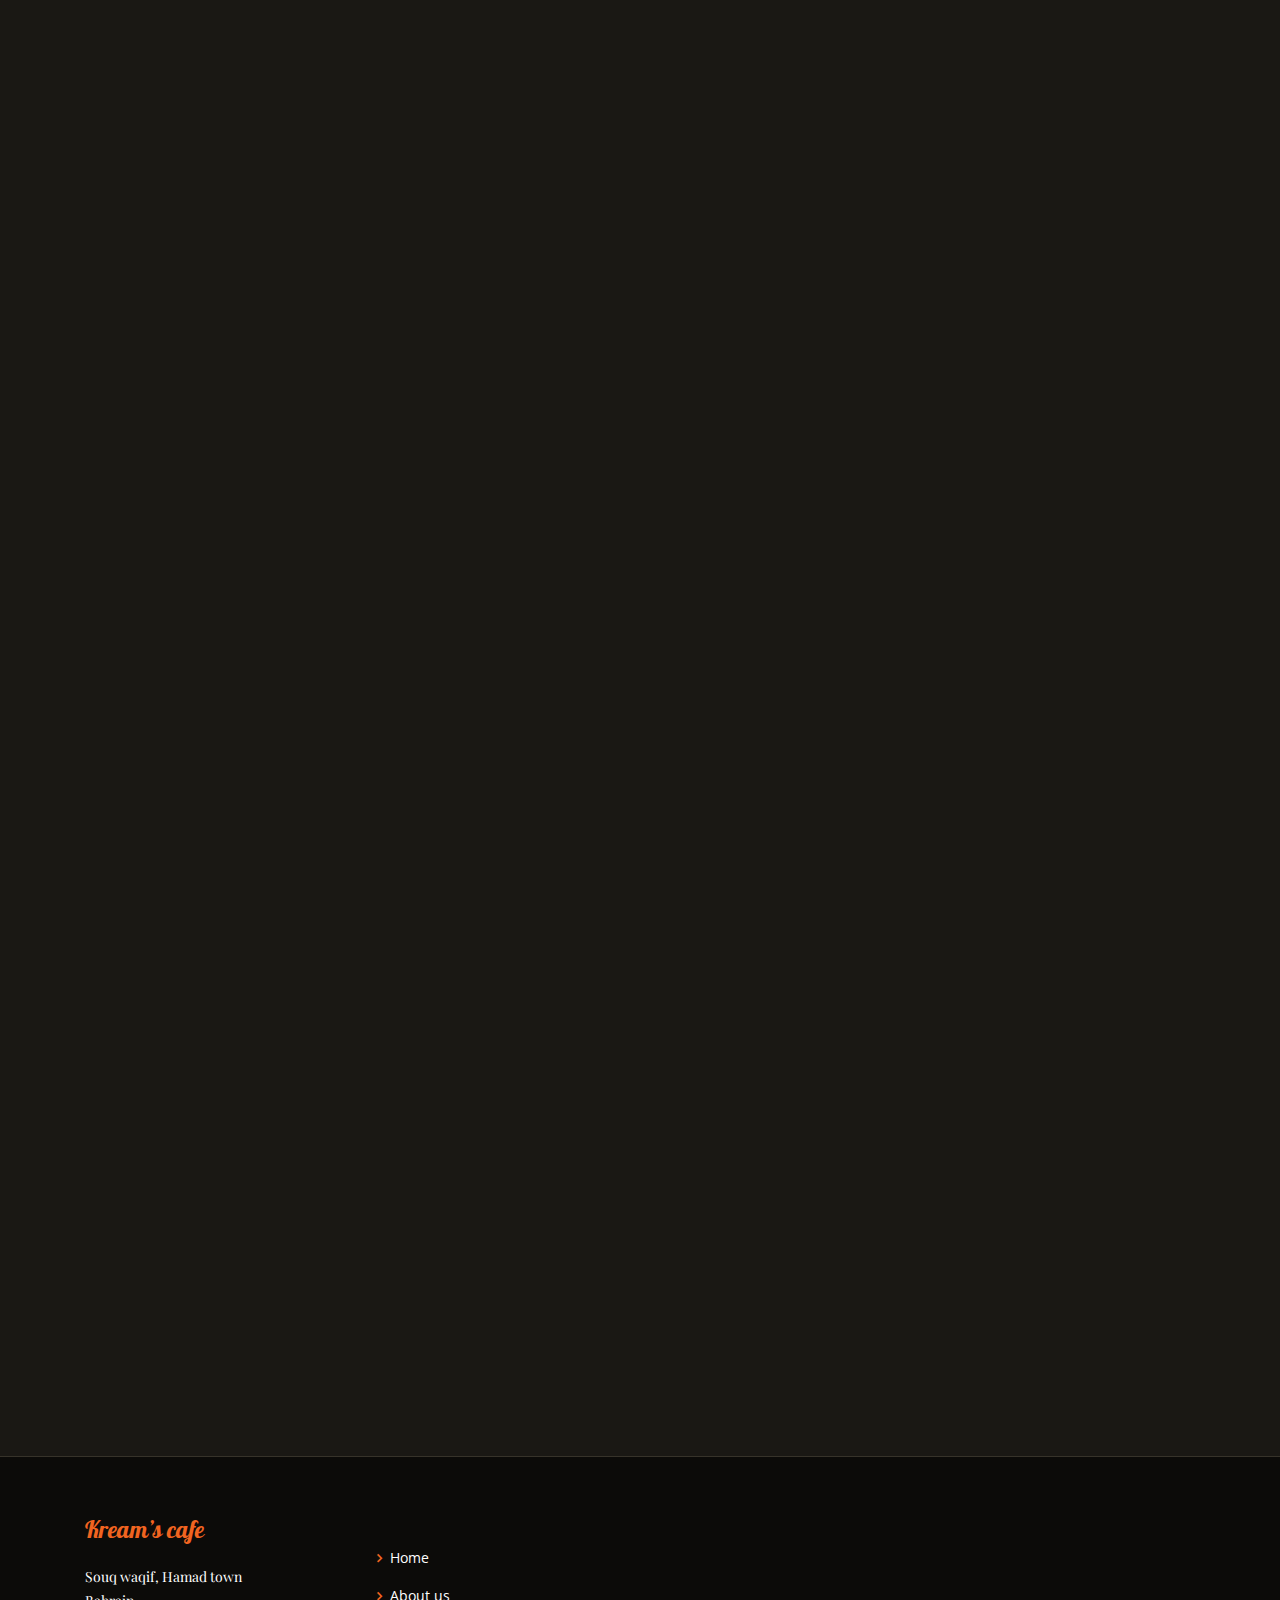
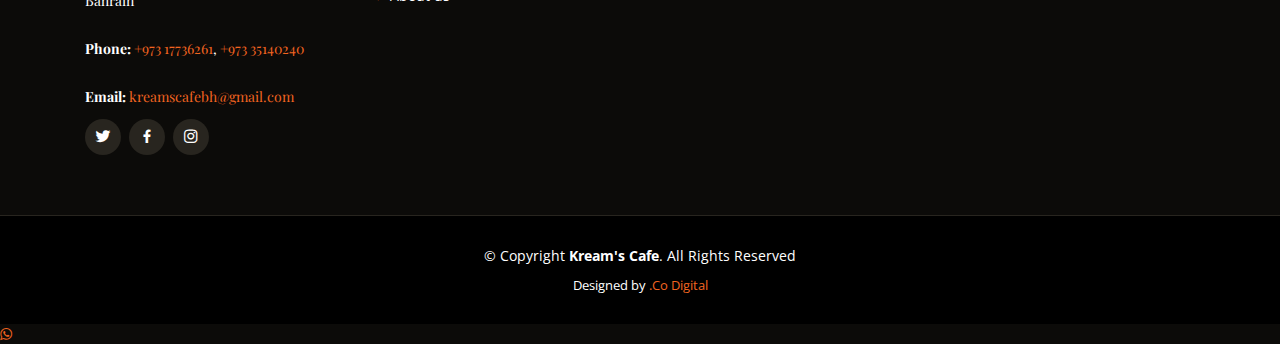
==== commit e0297ac8: "Sh" ====
--- a/menu.html
+++ b/menu.html
@@ -1,19 +1,7 @@
 <!DOCTYPE html>
-<html lang="BHR">
+<html lang="en">
 
 <head>
-  
-  <!-- Global site tag (gtag.js) - Google Analytics -->
-<script async src="https://www.googletagmanager.com/gtag/js?id=UA-173974433-2"></script>
-<script>
-  window.dataLayer = window.dataLayer || [];
-  function gtag(){dataLayer.push(arguments);}
-  gtag('js', new Date());
-
-  gtag('config', 'UA-173974433-2');
-</script>
-
-
   <meta charset="utf-8">
   <meta content="width=device-width, initial-scale=1.0" name="viewport">
 
@@ -22,12 +10,12 @@
   <meta content="" name="keywords">
 
   <!-- Favicons -->
-  <link href="assets/img/Kreams Logo-1.png" rel="icon">
-  <link href="assets/img/Kreams Logo-1.png" rel="apple-touch-icon">
+  <link href="assets/img/logo.png" rel="icon">
+  <link href="assets/img/logo.png" rel="apple-touch-icon">
 
   <!-- Google Fonts -->
   <link href="https://fonts.googleapis.com/css?family=Open+Sans:300,300i,400,400i,600,600i,700,700i|Playfair+Display:ital,wght@0,400;0,500;0,600;0,700;1,400;1,500;1,600;1,700|Poppins:300,300i,400,400i,500,500i,600,600i,700,700i" rel="stylesheet">
-  <link href="https://fonts.googleapis.com/css2?family=Lobster&display=swap" rel="stylesheet">
+  <link href="https://fonts.googleapis.com/css2?family=Pattaya&display=swap" rel="stylesheet">
 
   <!-- Vendor CSS Files -->
   <link href="assets/vendor/bootstrap/css/bootstrap.min.css" rel="stylesheet">
@@ -39,13 +27,14 @@
   <link href="assets/vendor/aos/aos.css" rel="stylesheet">
   
   <link rel="stylesheet" href="https://maxcdn.bootstrapcdn.com/bootstrap/3.4.1/css/bootstrap.min.css">
+  <link rel="stylesheet" href="https://maxcdn.bootstrapcdn.com/font-awesome/4.5.0/css/font-awesome.min.css">
   <script src="https://ajax.googleapis.com/ajax/libs/jquery/3.5.1/jquery.min.js"></script>
   <script src="https://maxcdn.bootstrapcdn.com/bootstrap/3.4.1/js/bootstrap.min.js"></script>
   <!-- Template Main CSS File -->
   <link href="assets/css/style.css" rel="stylesheet">
 
  
-</head>
+</head>s
 
 <body>
 
@@ -63,10 +52,7 @@
   <header id="header" class="fixed-top">
     <div class="container d-flex align-items-center">
 
-      <a href="index.html">
-        <img src="assets/img/logo.png">
-      <!-- Uncomment below if you prefer to use an image logo -->
-      <!-- <a href="index.html" class="logo mr-auto"><img src="assets/img/logo.png" alt="" class="img-fluid"></a>-->
+      <a href="index.html" class="logo mr-auto"><img src="assets/img/logo.png" alt="" class="img-fluid"></a>
 
       <nav class="nav-menu d-none d-lg-block">
         <ul>
@@ -110,15 +96,15 @@
         <div class="col-lg-4">
           <div class="box" data-aos="zoom-in" data-aos-delay="100">
             <span></span>
-            <h4>Take away -  covid 19 situation</h4>
-            <p> </p>
+            <a href="https://kreamscafebh.com/index.html#book-a-table"><h4>Book A Table</h4></a>
+            <p></p>
           </div>
         </div>
 
         <div class="col-lg-4 mt-4 mt-lg-0">
           <div class="box" data-aos="zoom-in" data-aos-delay="200">
             <span></span>
-            <h4>Place your order throgh whatsapp</h4>
+            <a href="https://wa.link/ntmfnl"><h4>Order through WhatsApp</h4></a>
             <p></p>
           </div>
         </div>
@@ -126,7 +112,7 @@
         <div class="col-lg-4 mt-4 mt-lg-0">
           <div class="box" data-aos="zoom-in" data-aos-delay="300">
             <span></span>
-            <h4>Free <br> Delivery </h4>
+            <a href="https://tinyurl.com/y379t6h9"><h4>Order through Talabat </h4></a>
             <p></p>
           </div>
         </div>
@@ -327,11 +313,9 @@
       </div>
     </div>
   </footer><!-- End Footer -->
-
-  <!-- <link rel="stylesheet" href="https://maxcdn.bootstrapcdn.com/font-awesome/4.5.0/css/font-awesome.min.css">
-<a href="https://wa.link/ntmfnl" class="float" target="_blank">
+<a href="https://wa.link/jo1dqy" class="float" target="_blank">
 <i class="fa fa-whatsapp my-float"></i>
-</a> -->
+</a>
 
   <div id="preloader"></div>
  
@@ -340,18 +324,14 @@
   <script src="assets/vendor/jquery/jquery.min.js"></script>
   <script src="assets/vendor/bootstrap/js/bootstrap.bundle.min.js"></script>
   <script src="assets/vendor/jquery.easing/jquery.easing.min.js"></script>
-  <script src="assets/vendor/php-email-form/validate.js"></script>
   <script src="assets/vendor/owl.carousel/owl.carousel.min.js"></script>
   <script src="assets/vendor/isotope-layout/isotope.pkgd.min.js"></script>
   <script src="assets/vendor/venobox/venobox.min.js"></script>
   <script src="assets/vendor/aos/aos.js"></script>
-  <script src="js/jquery-1.7.1.min.js"></script>
-  <script src="js/bootstrap.js"></script>
- 
 
   <!-- Template Main JS File -->
   <script src="assets/js/main.js"></script>
 
 </body>
 
-</html>
+</html>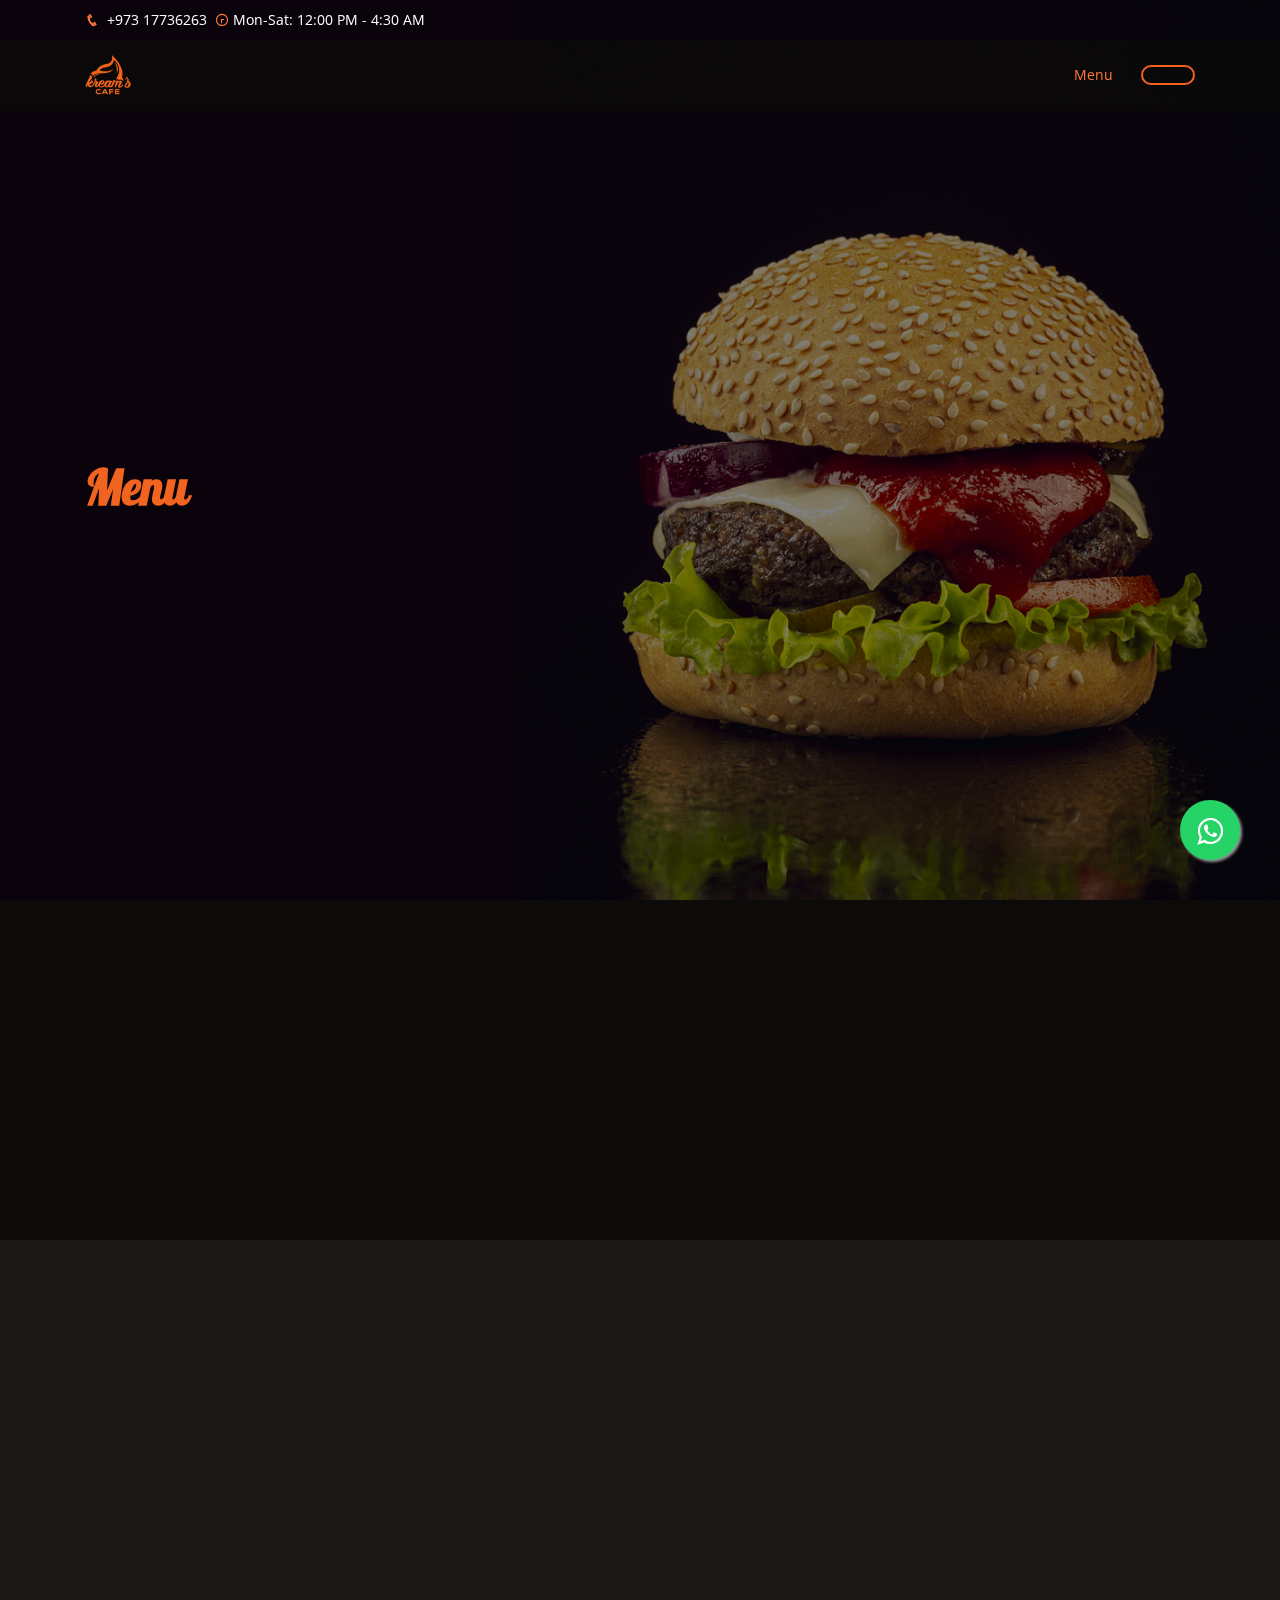
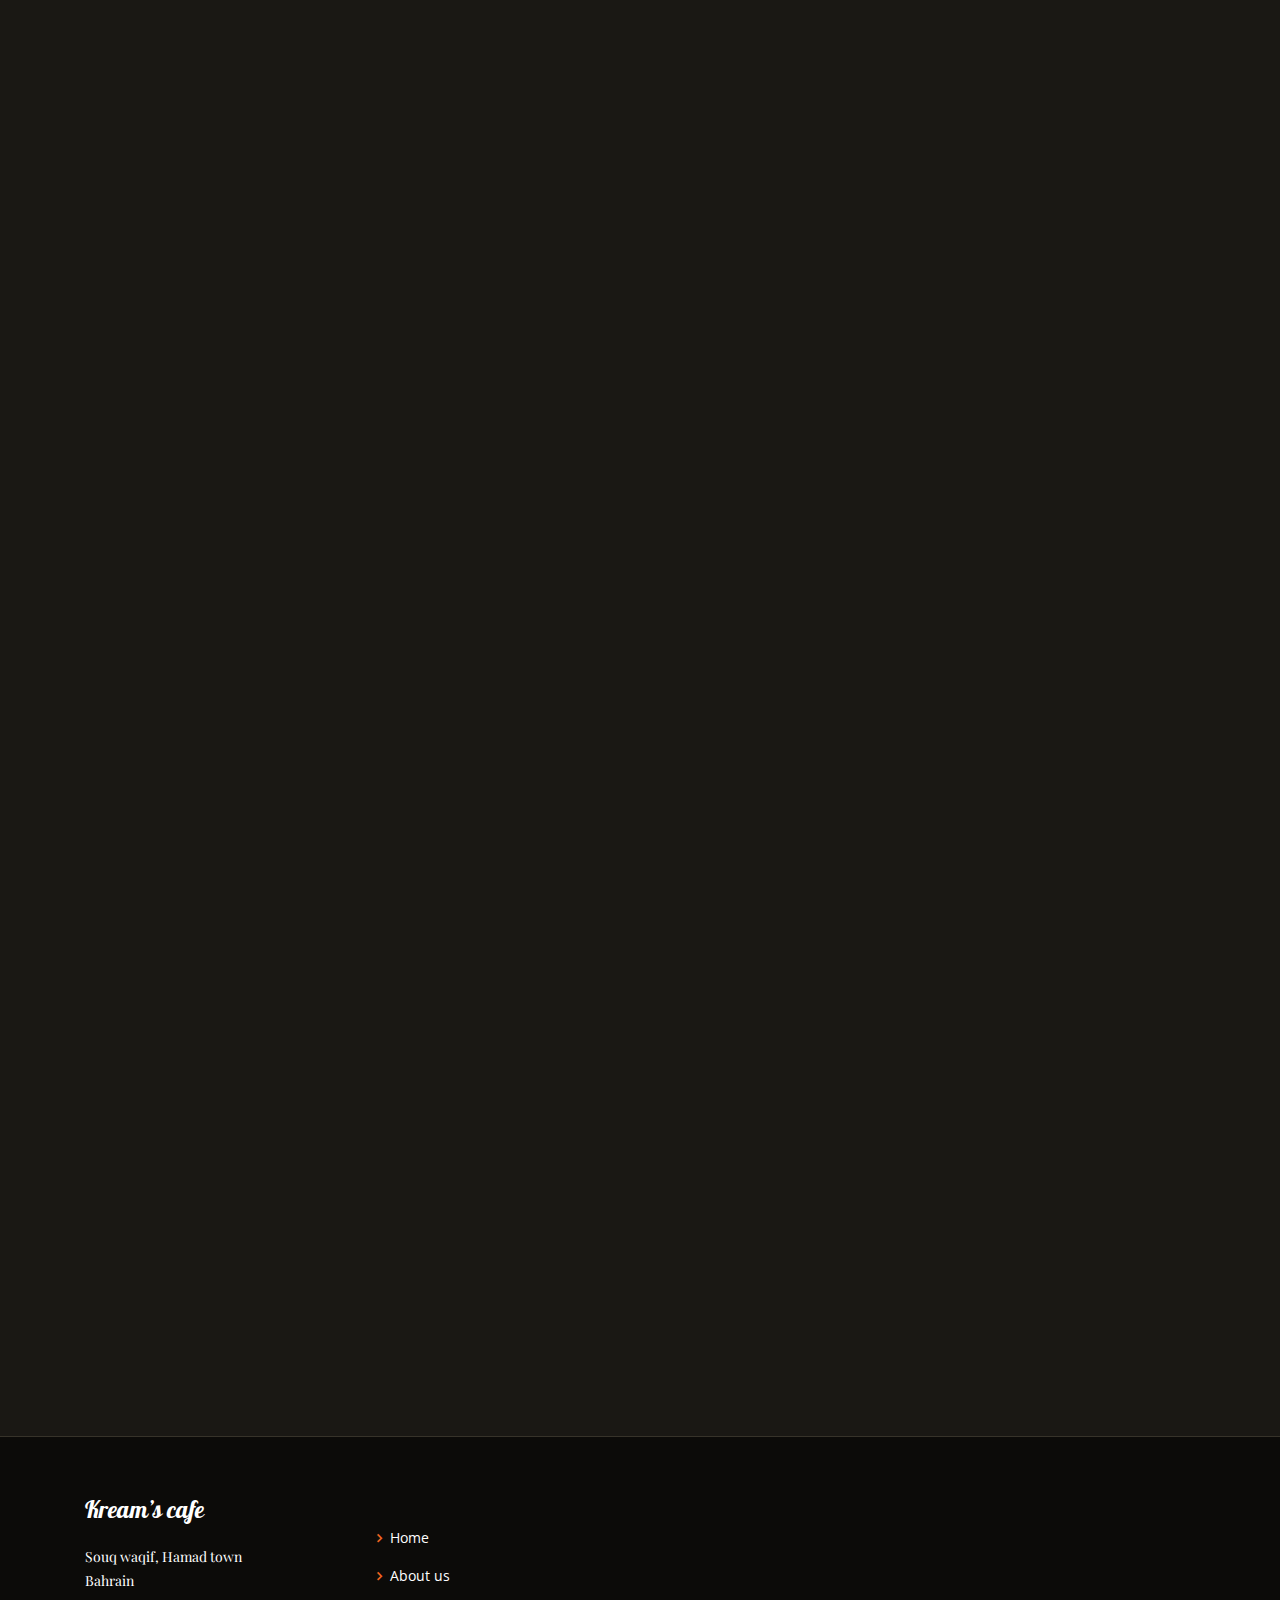
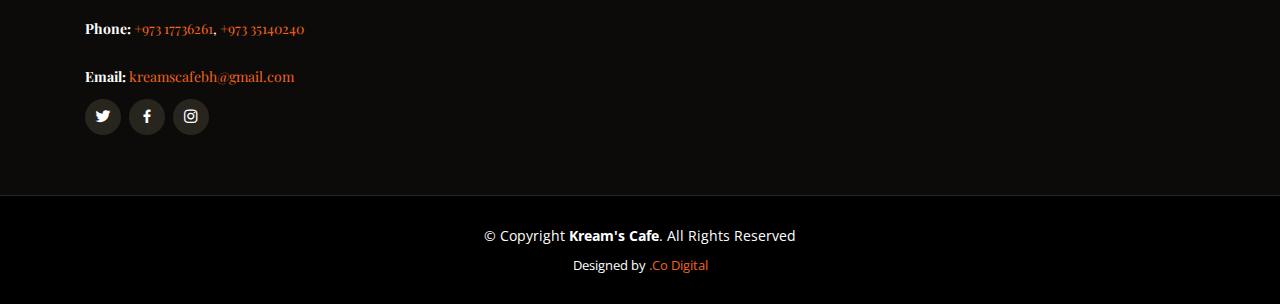
==== commit ab18a850: "Final" ====
--- a/menu.html
+++ b/menu.html
@@ -34,7 +34,7 @@
   <link href="assets/css/style.css" rel="stylesheet">
 
  
-</head>s
+</head>
 
 <body>
 
--- a/assets/css/style.css
+++ b/assets/css/style.css
@@ -1,6 +1,26 @@
 /*--------------------------------------------------------------
 # General
 --------------------------------------------------------------*/
+
+.float{
+	position:fixed;
+	width:60px;
+	height:60px;
+	bottom:40px;
+	right:40px;
+	background-color:#25d366;
+	color:#FFF;
+	border-radius:50px;
+	text-align:center;
+  font-size:30px;
+	box-shadow: 2px 2px 3px #999;
+  z-index:100;
+}
+
+.my-float{
+	margin-top:16px;
+}
+
 body {
   font-family: "Open Sans", sans-serif;
   background: #0c0b09;
@@ -184,7 +204,7 @@
 }
 
 #header .logo a {
-  color: #f16420;
+  color: #fff;
 }
 
 #header .logo img {
@@ -471,7 +491,7 @@
 #hero {
   width: 100%;
   height: 100vh;
-  background: url("../img/hero-bg.jpg") top center;
+  background: url("../img/hero-bg.jpg") top right;
   background-size: cover;
   position: relative;
   padding: 0;
@@ -1316,7 +1336,7 @@
 }
 
 .testimonials .testimonial-item .quote-icon-left, .testimonials .testimonial-item .quote-icon-right {
-  color: #ff7938;
+  color: #d3af71;
   font-size: 26px;
 }
 
@@ -1604,7 +1624,7 @@
 }
 
 .contact .php-email-form button[type="submit"] {
-  background: #ff7938;
+  background: #f16420;
   border: 0;
   padding: 10px 35px;
   color: #fff;
@@ -1613,7 +1633,7 @@
 }
 
 .contact .php-email-form button[type="submit"]:hover {
-  background: #ff7938;
+  background: #d3af71;
 }
 
 @-webkit-keyframes animate-loading {
@@ -1661,7 +1681,6 @@
   padding: 2px 0 2px 0;
   line-height: 1;
   font-weight: 300;
-  color: #f16420;
   font-family: 'Pattaya', sans-serif;
 }
 
@@ -1773,7 +1792,7 @@
 }
 
 #footer .footer-top .footer-newsletter form input[type="submit"]:hover {
-  background: #ff7938;
+  background: #d3af71;
 }
 
 #footer .copyright {
@@ -1786,4 +1805,4 @@
   text-align: center;
   font-size: 13px;
   color: #fff;
-}+}
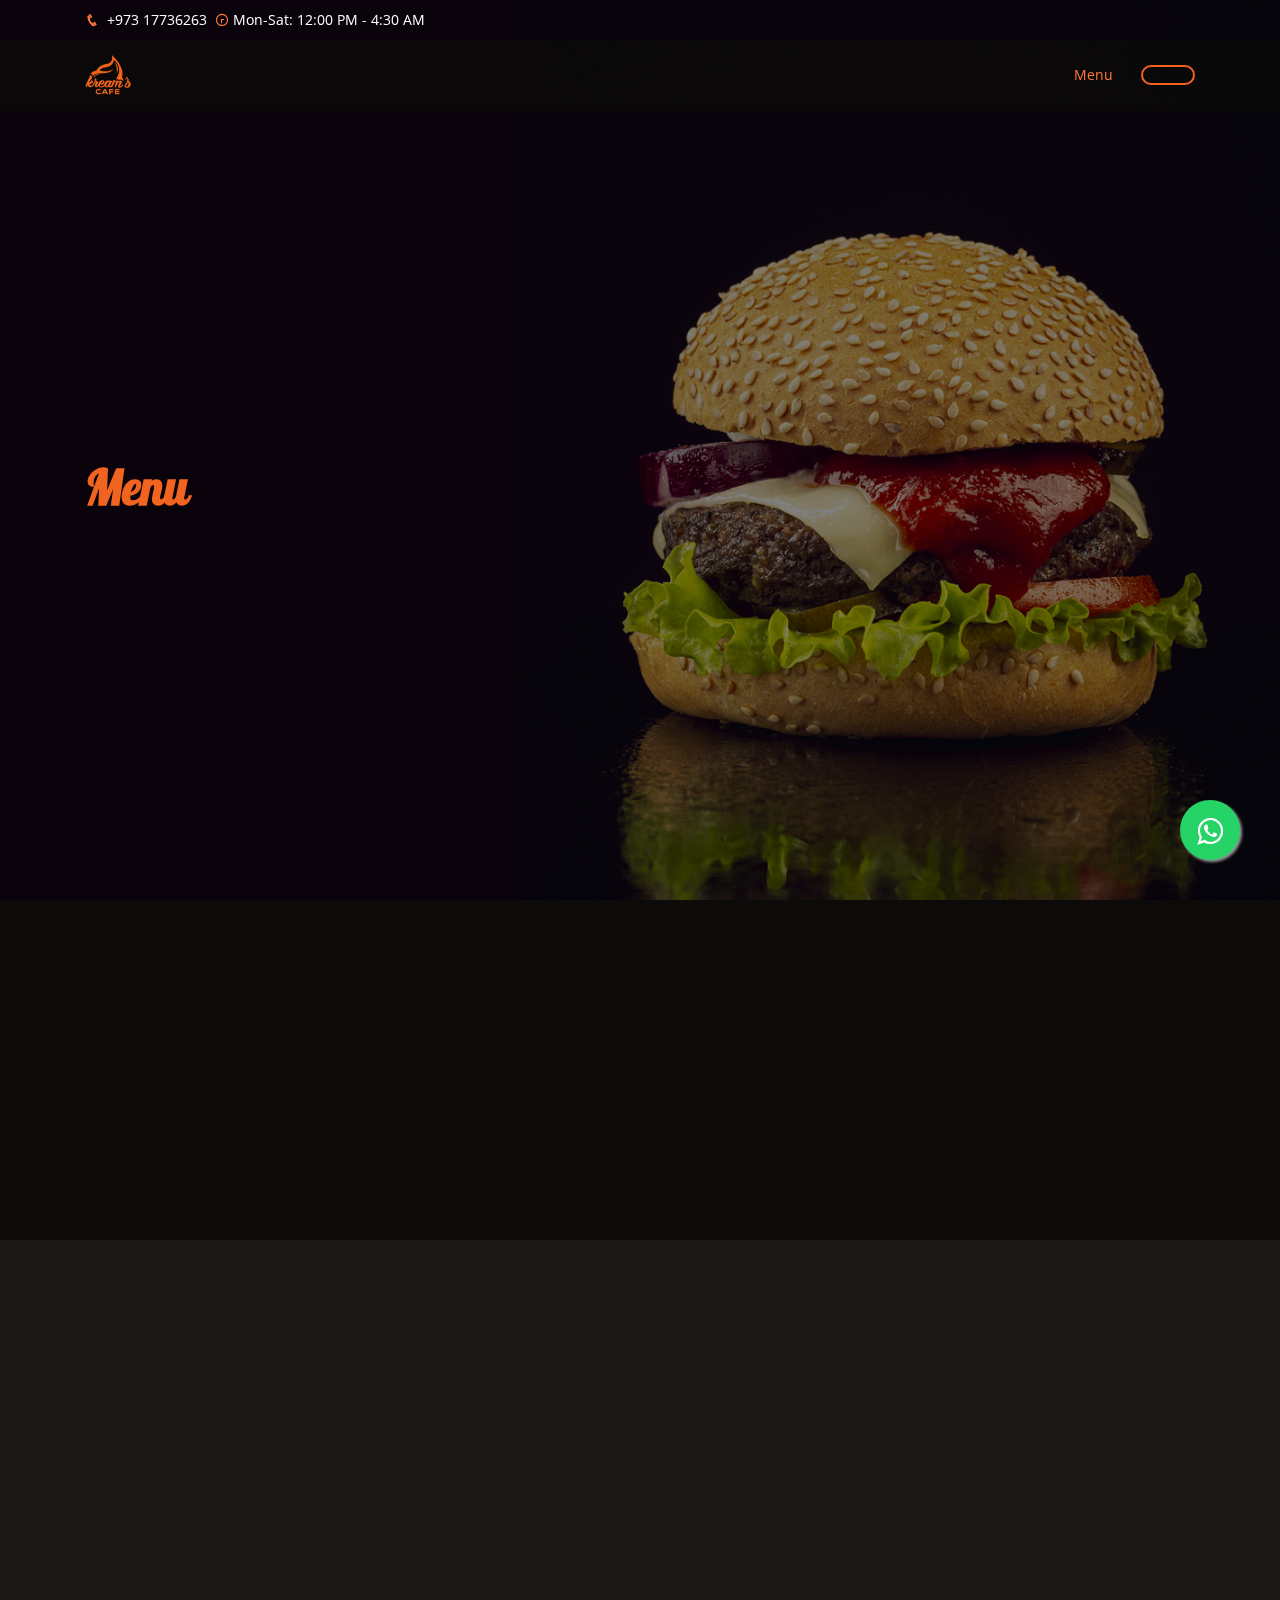
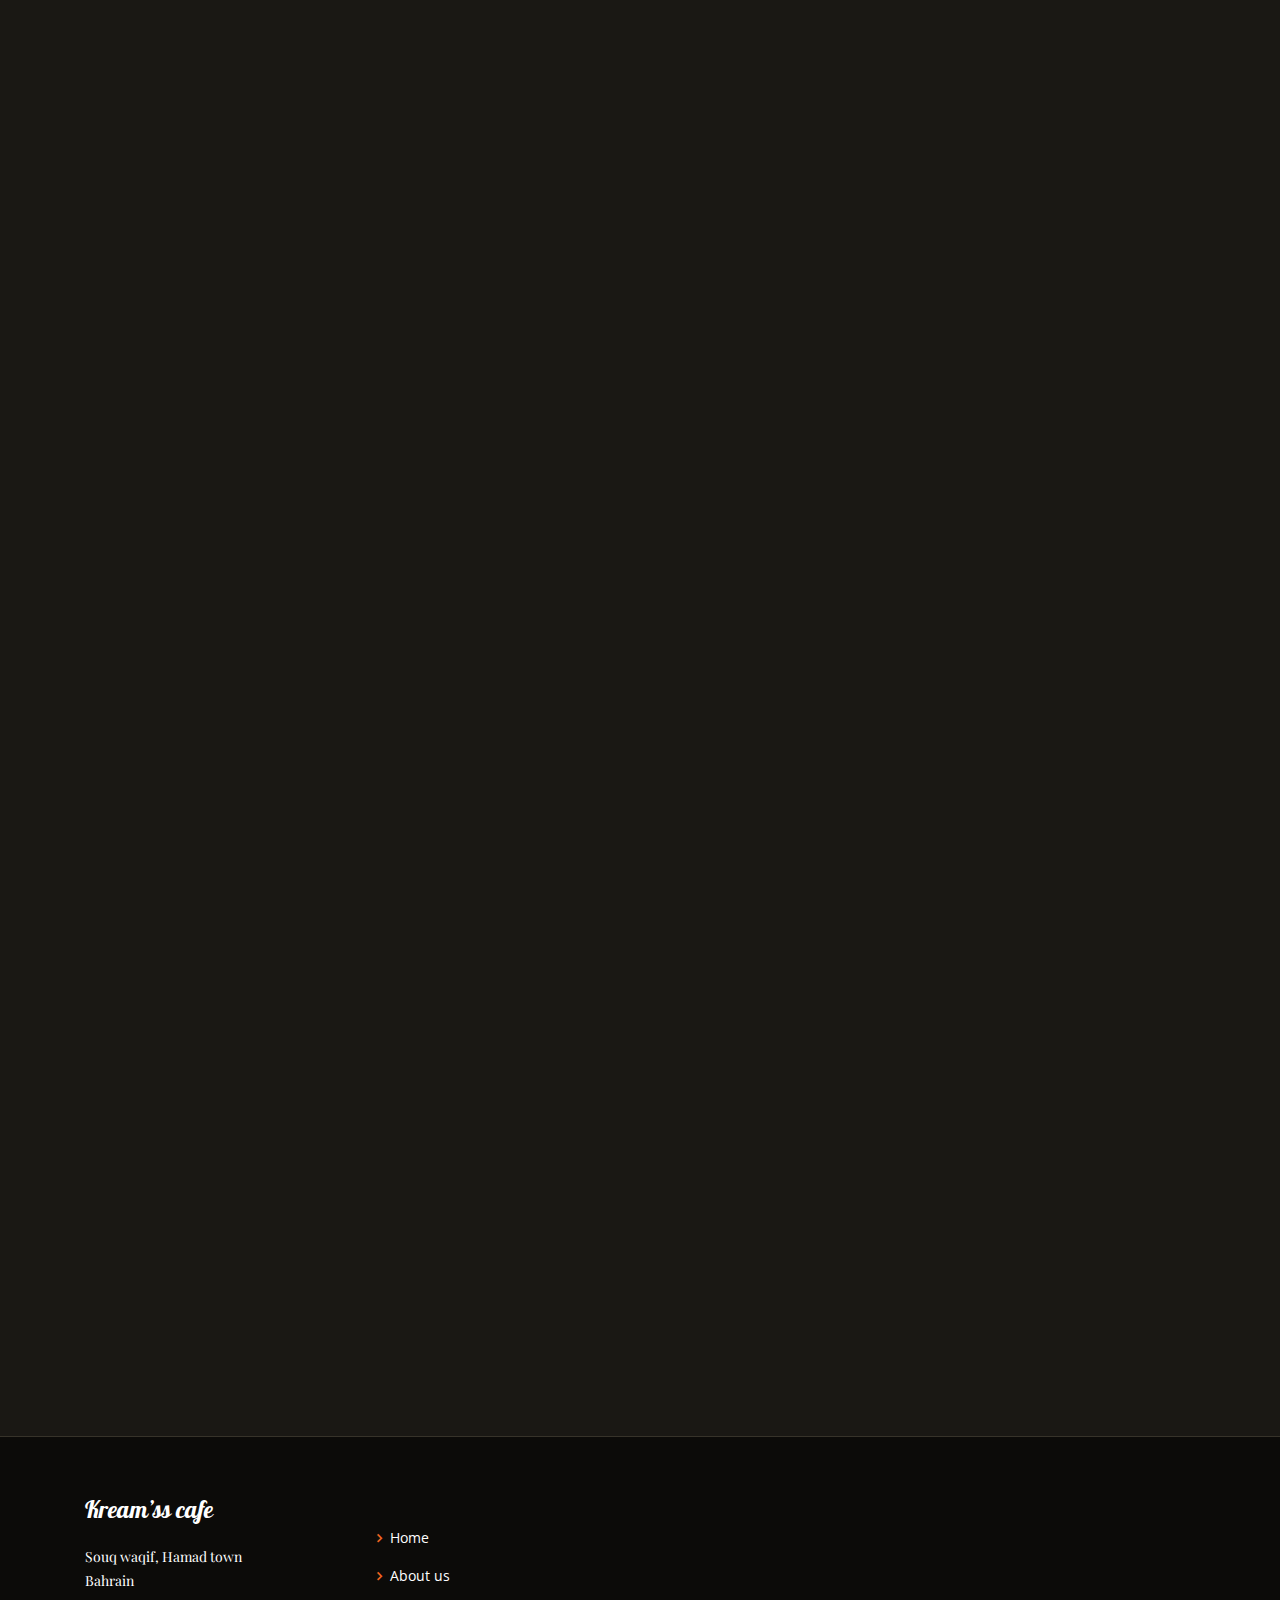
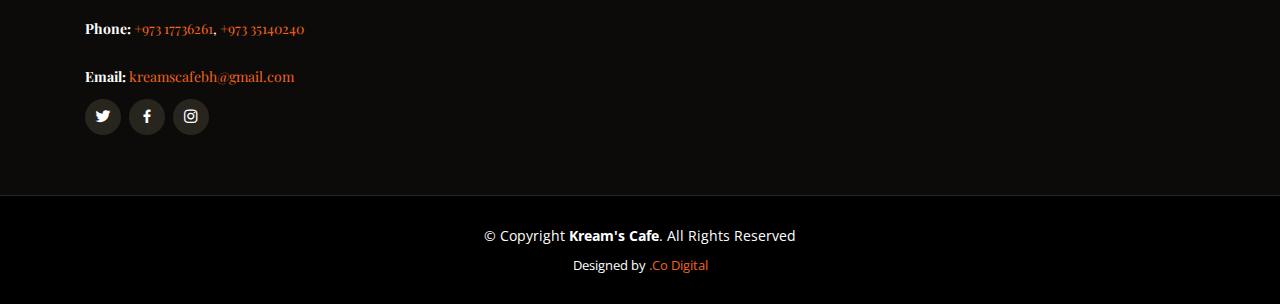
==== commit 19a3f506: "Merge pull request #11 from shabeerv/add-Kream-s-model" ====
--- a/menu.html
+++ b/menu.html
@@ -275,7 +275,7 @@
 
           <div class="col-lg-3 col-md-6">
             <div class="footer-info">
-              <h3>Kream’s cafe</h3>
+              <h3>Kream’ss cafe</h3>
               <p>
                 Souq waqif, Hamad town <br>
                 Bahrain<br><br>
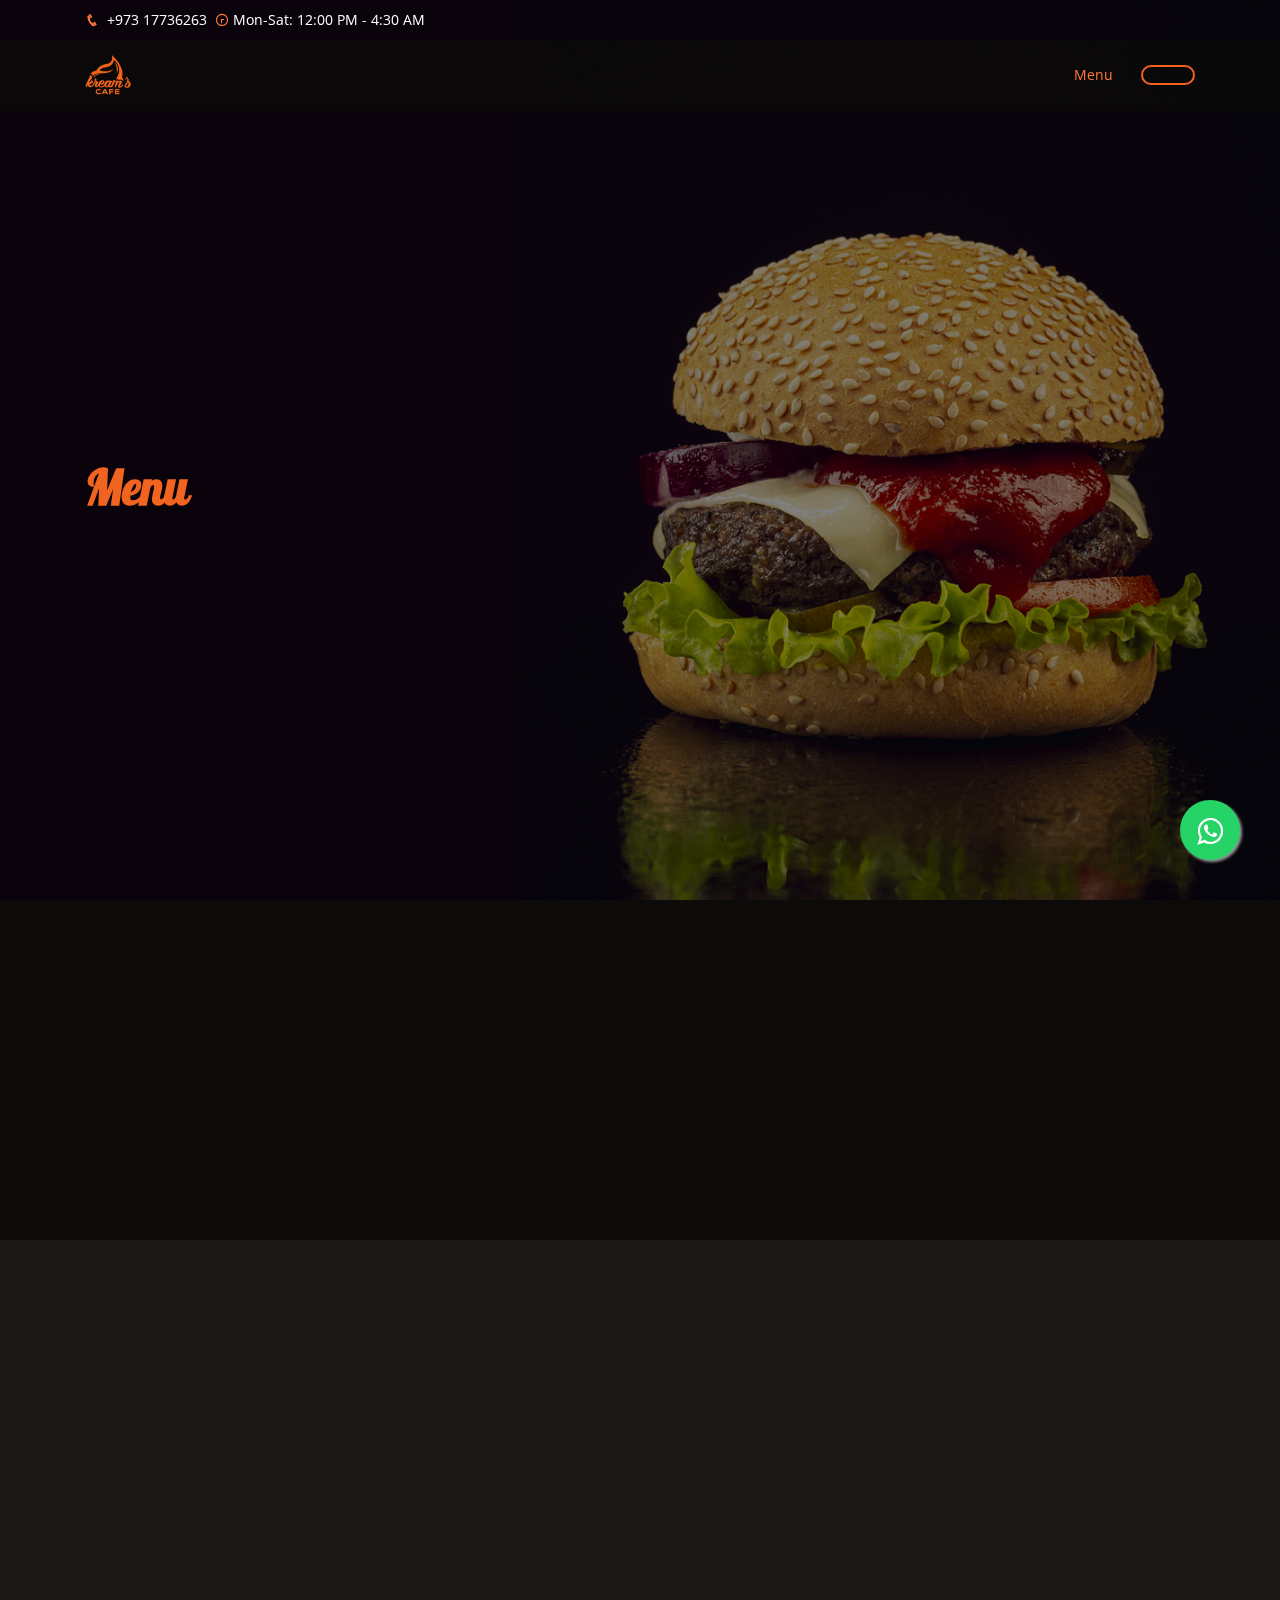
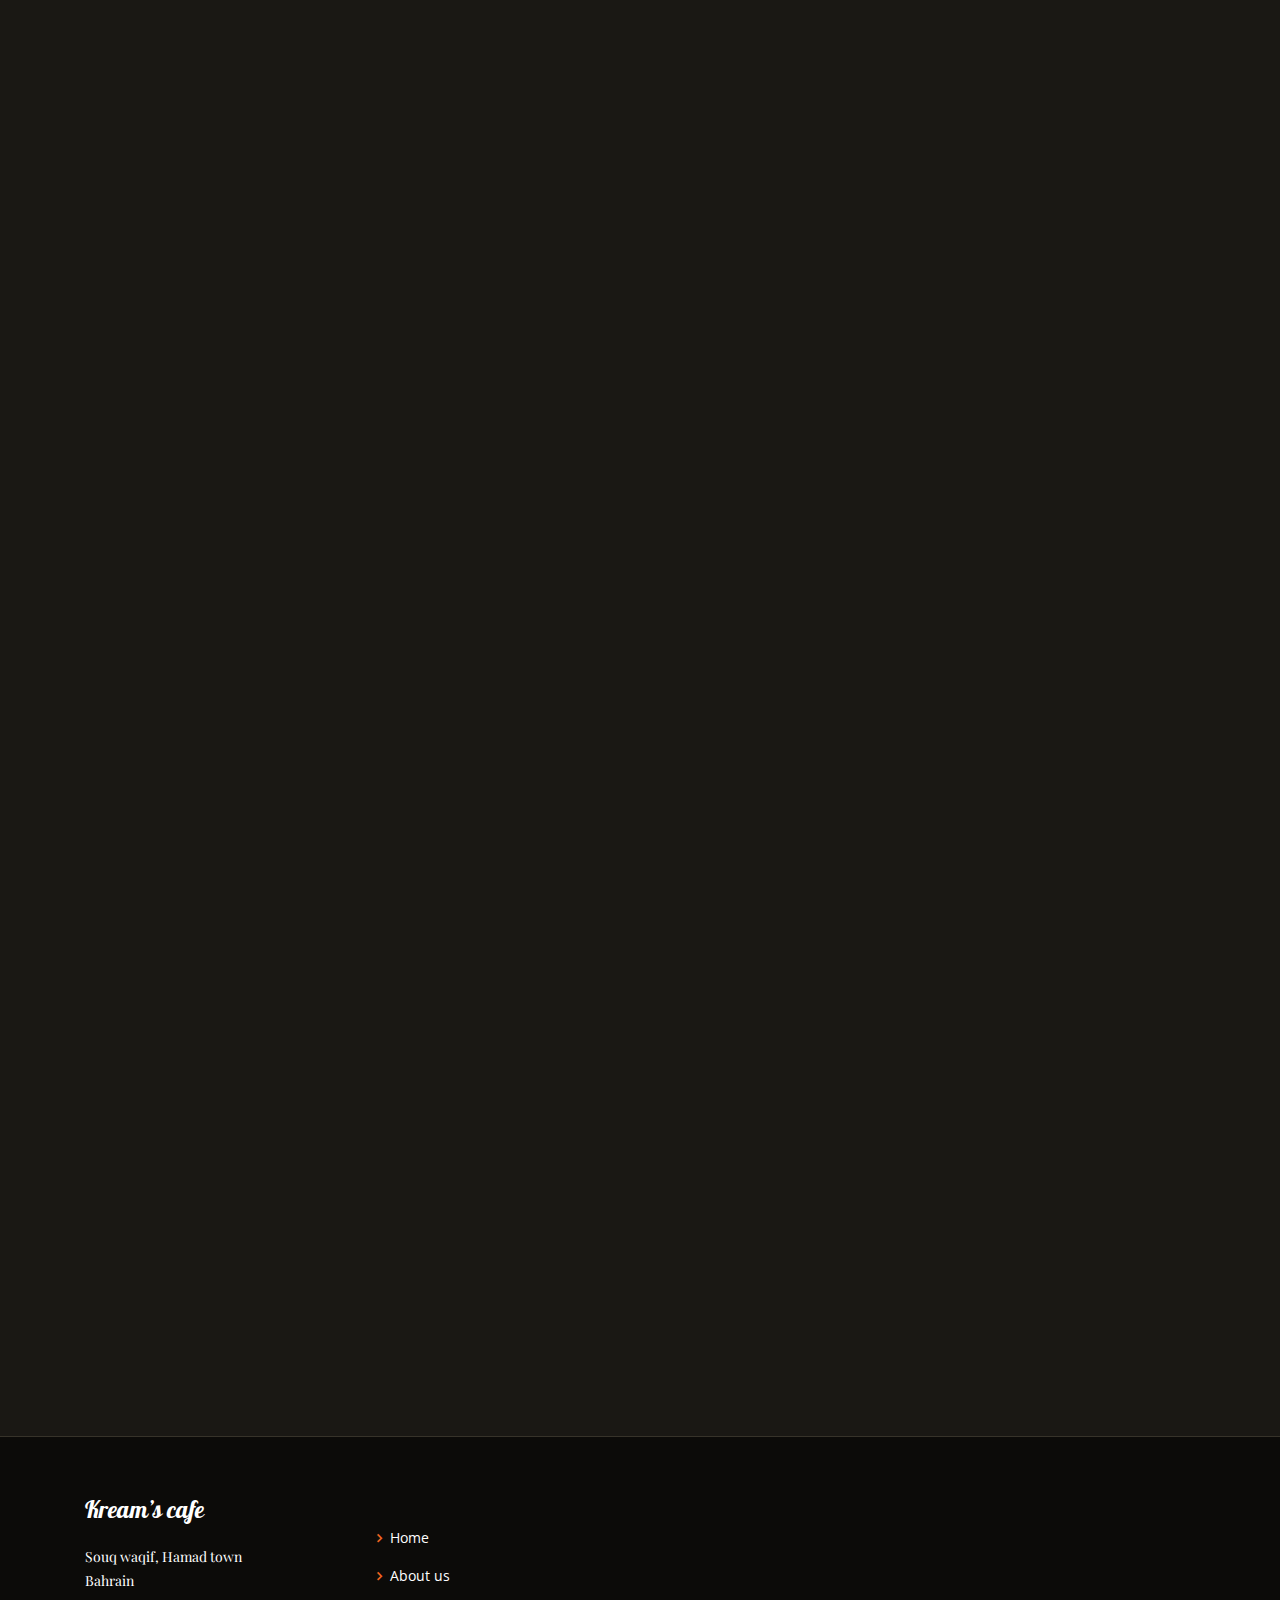
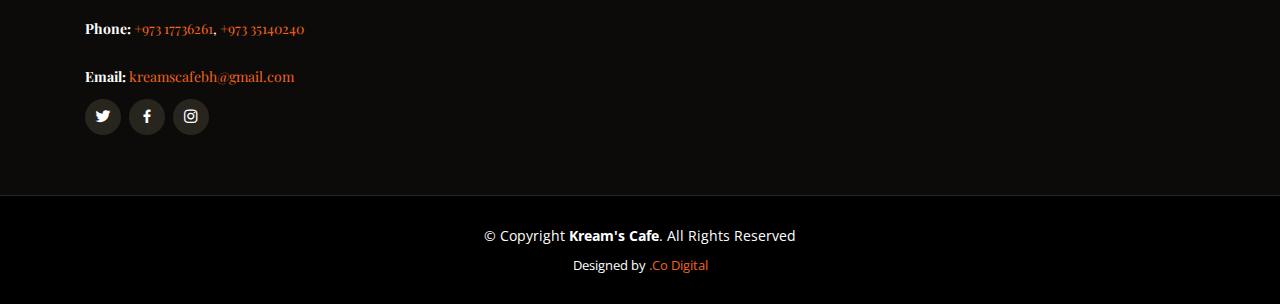
==== commit 4ca87c98: "Merge pull request #12 from shabeerv/add-Kream-s-model" ====
--- a/menu.html
+++ b/menu.html
@@ -275,7 +275,7 @@
 
           <div class="col-lg-3 col-md-6">
             <div class="footer-info">
-              <h3>Kream’ss cafe</h3>
+              <h3>Kream’s cafe</h3>
               <p>
                 Souq waqif, Hamad town <br>
                 Bahrain<br><br>
